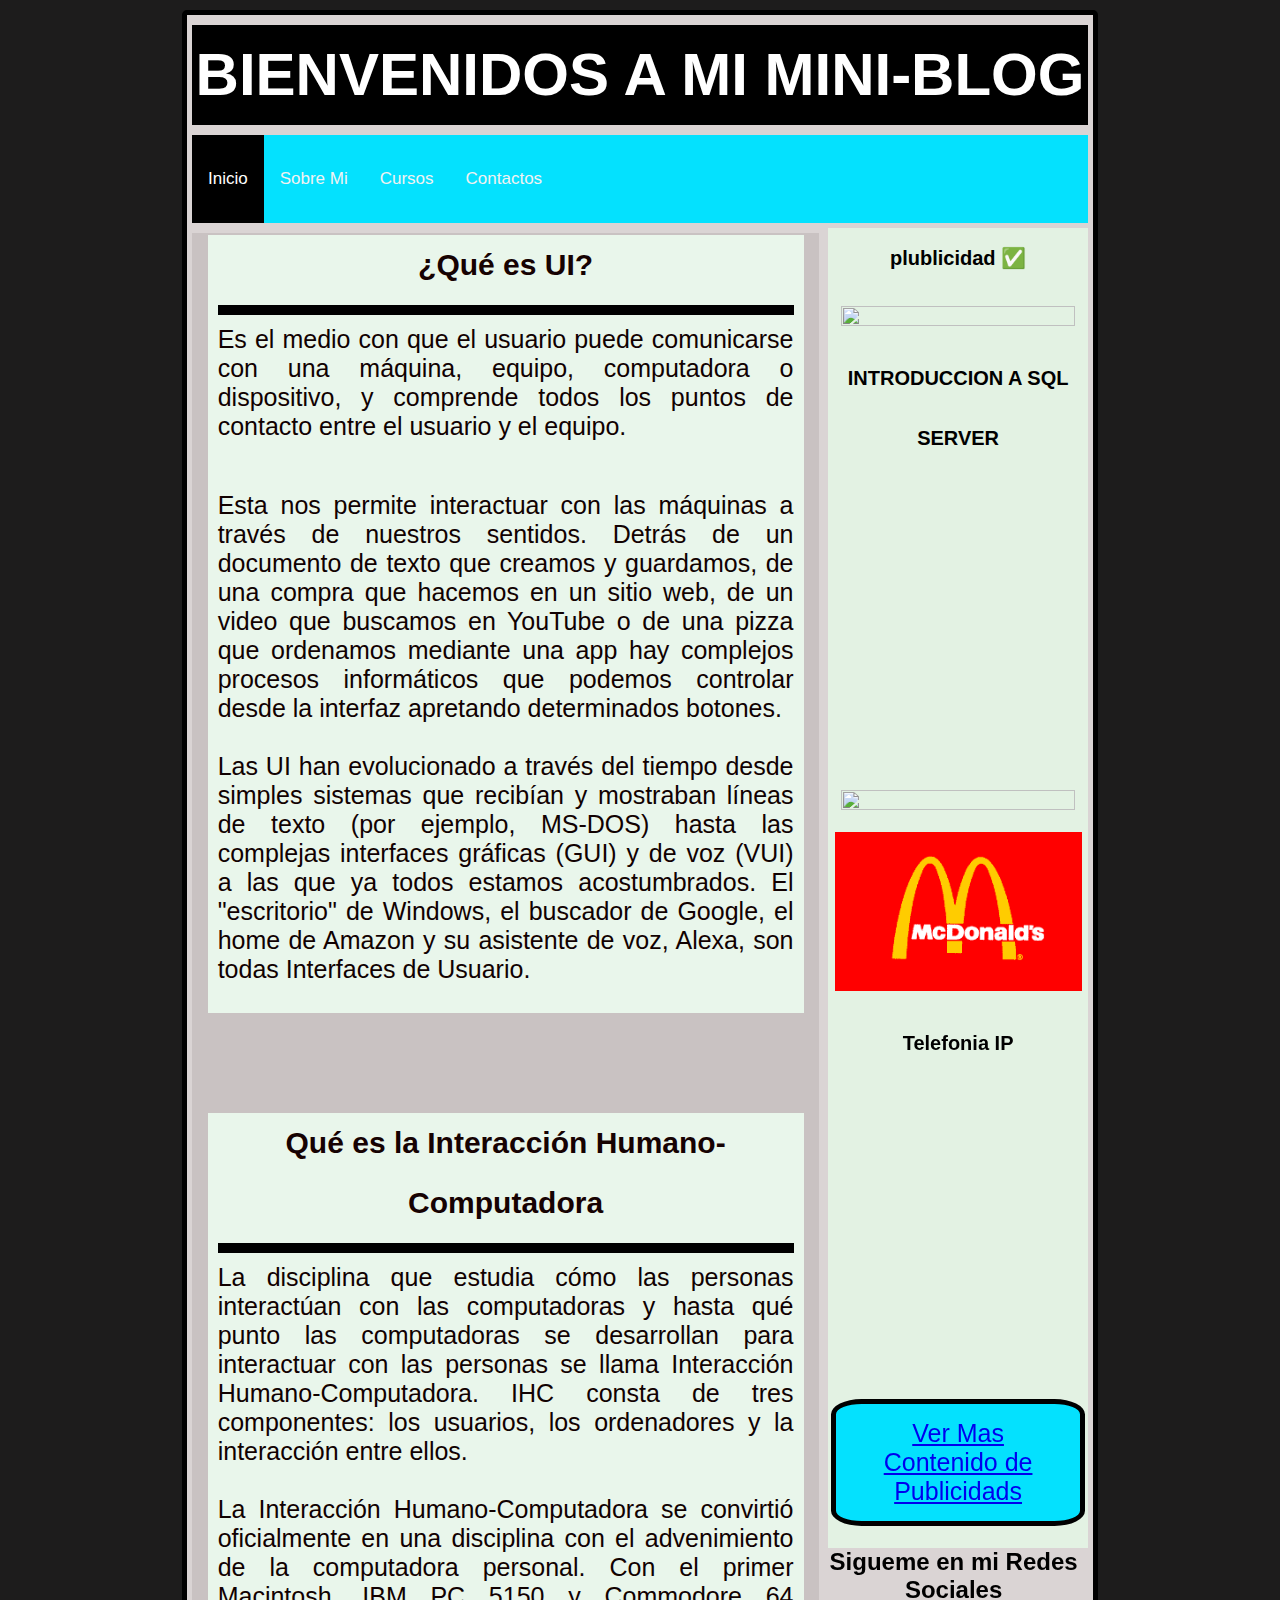
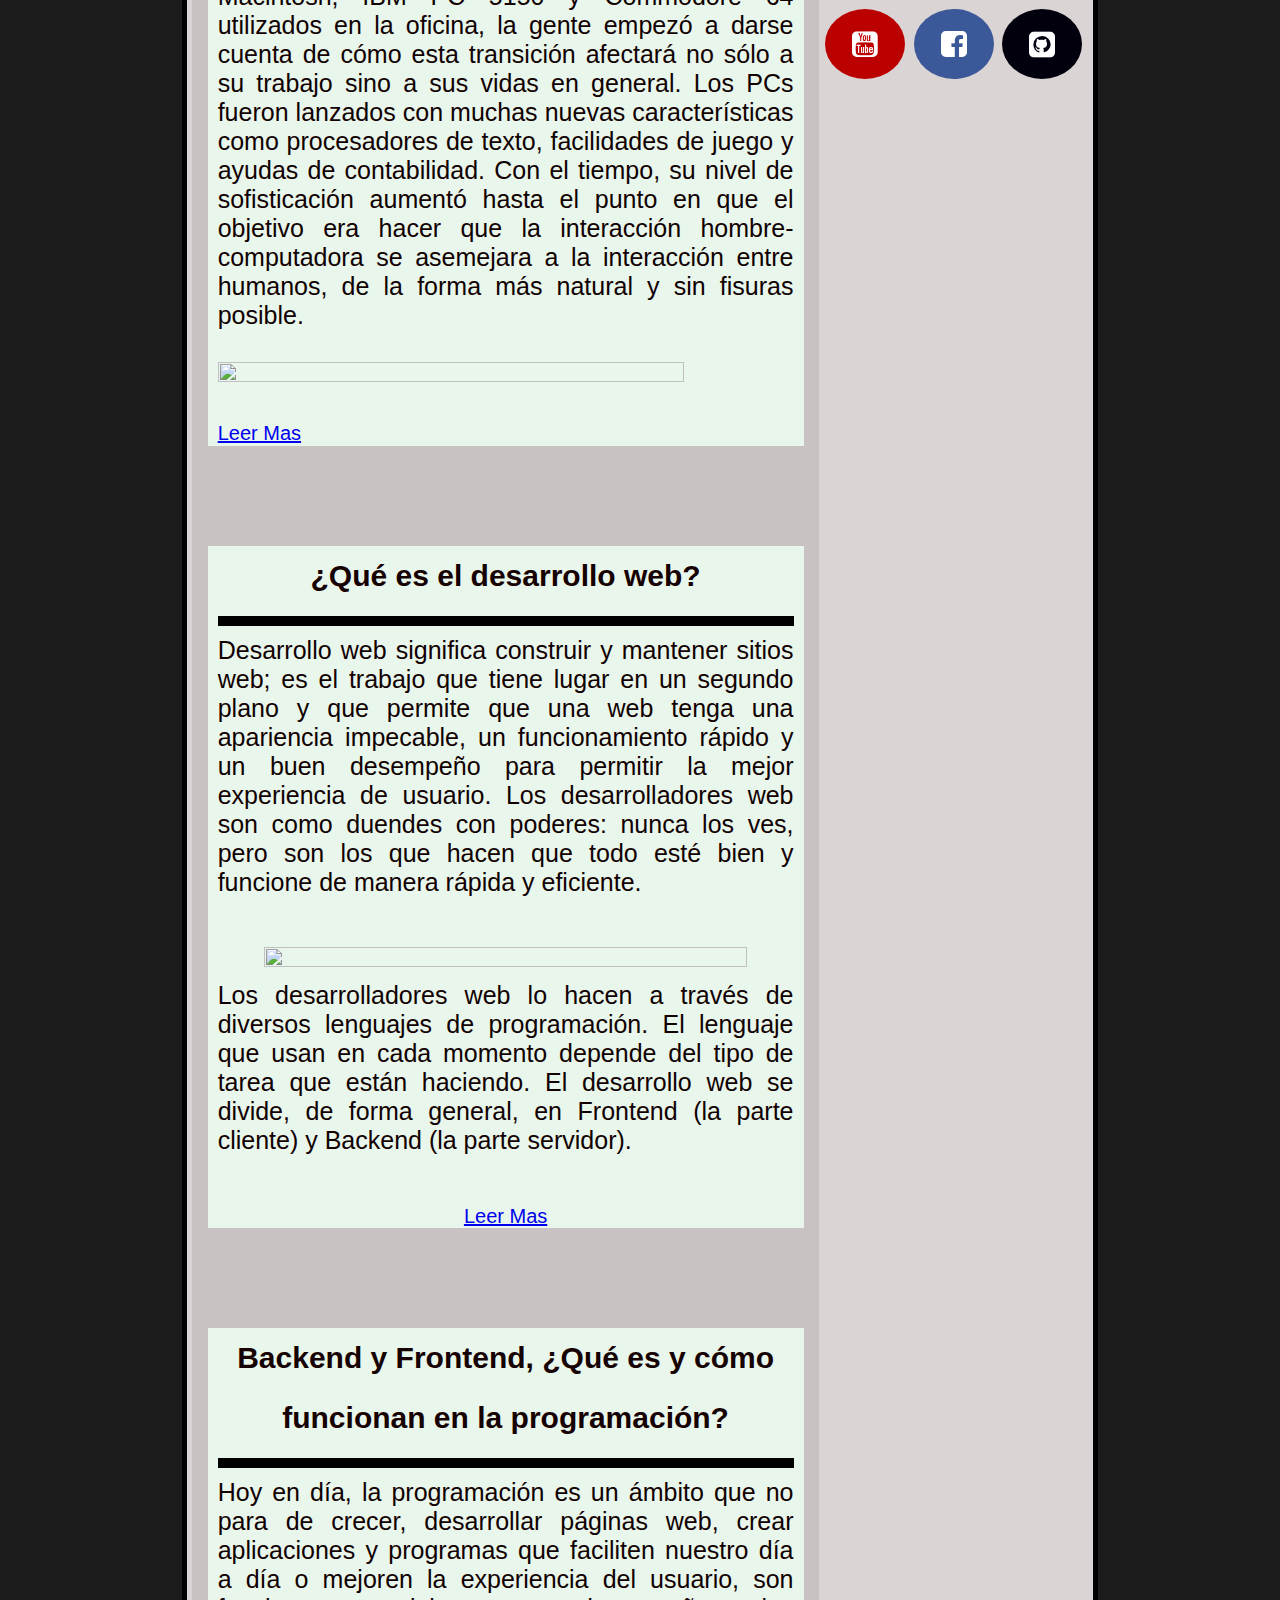
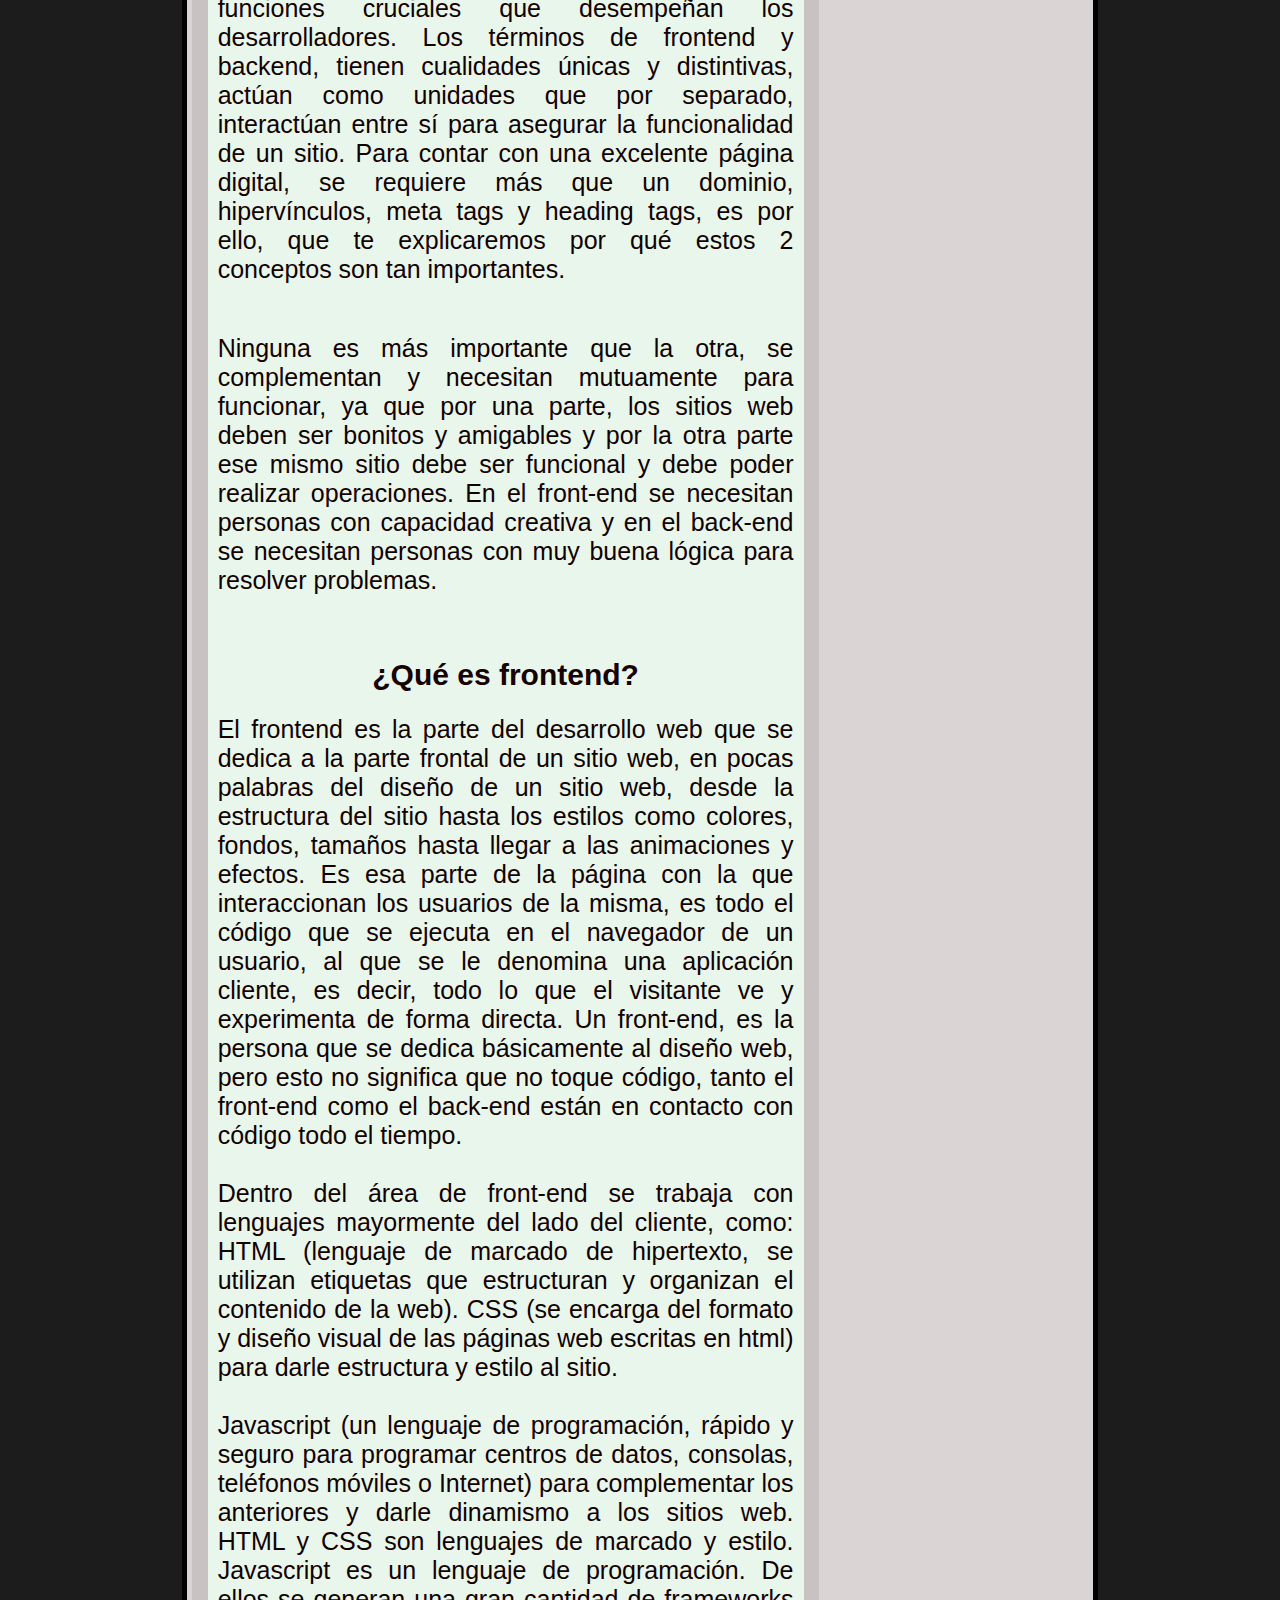
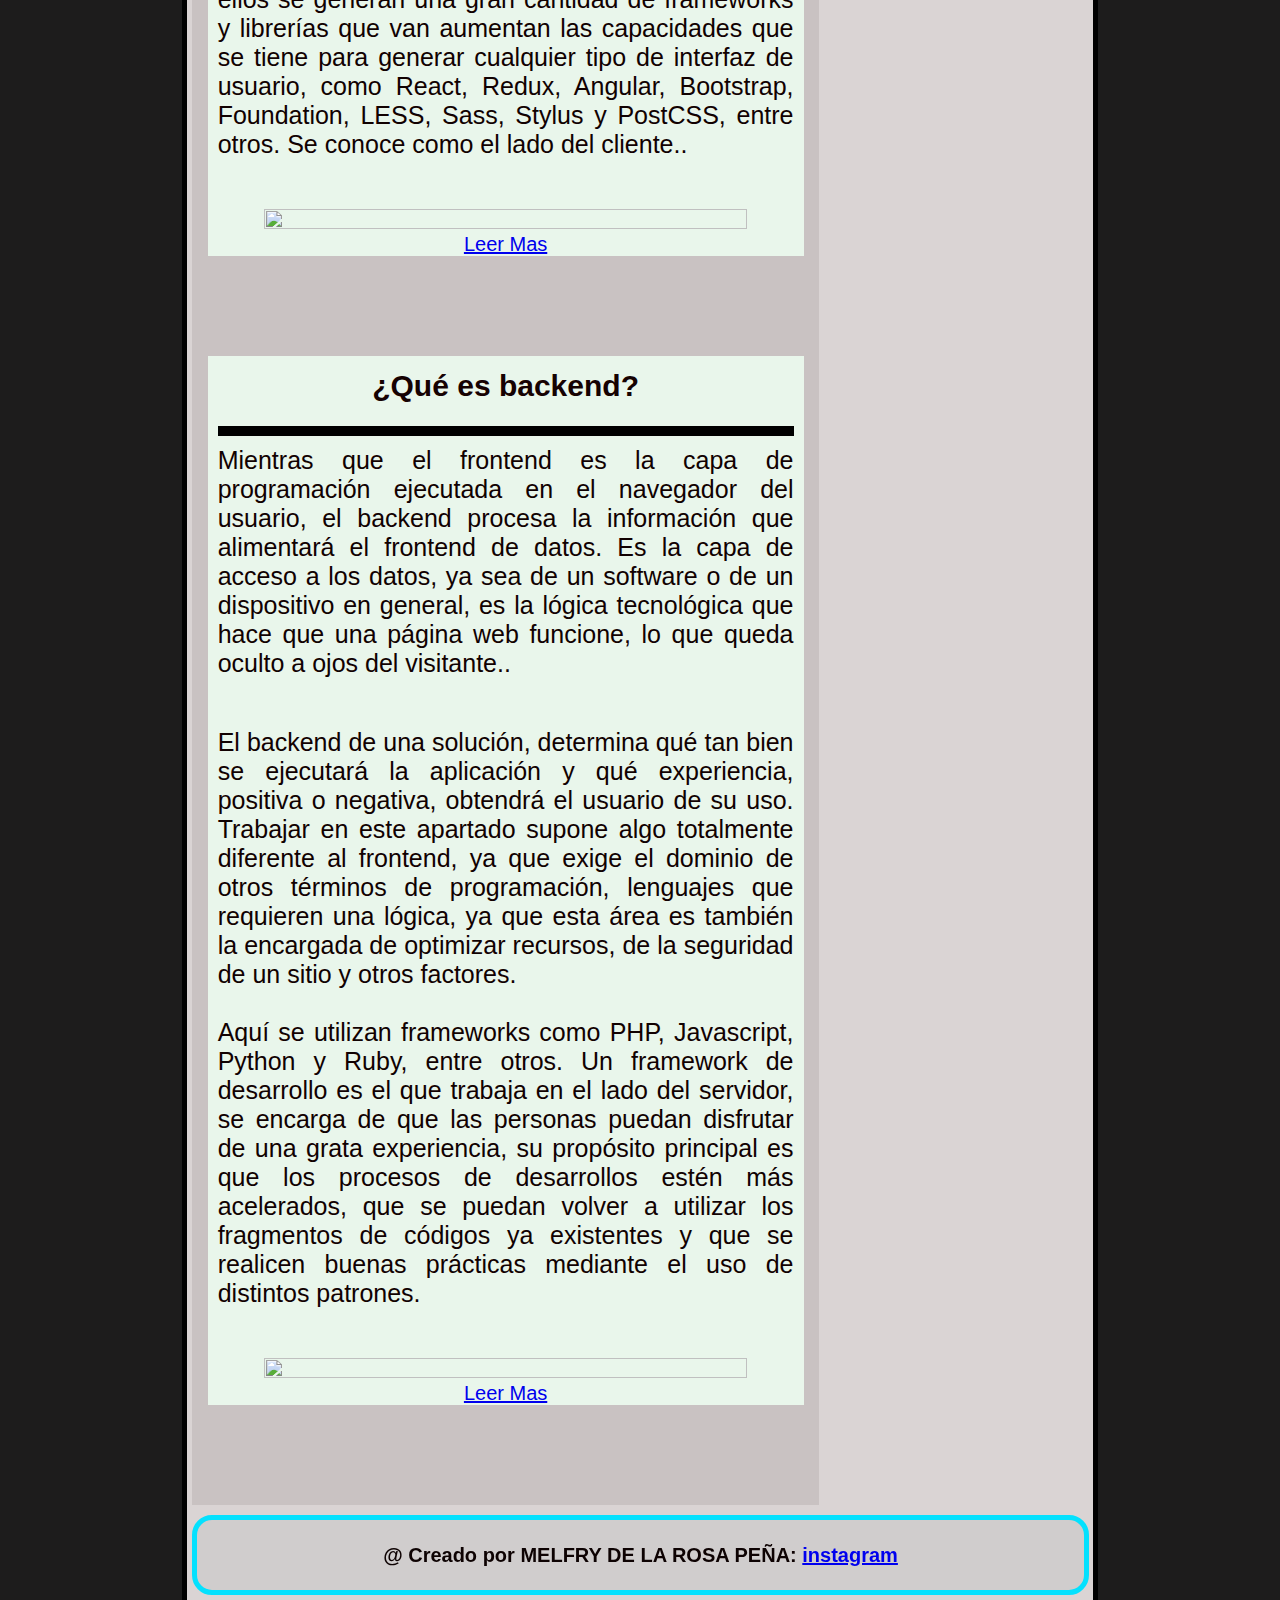
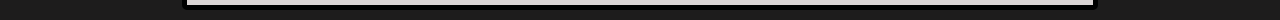
==== index.html @ 386fe221 "first commit" ====
<!DOCTYPE html>
<html lang="en">
  <head>
     <!--SECCION DE META DATA-->
    <meta charset="UTF-8" />
    <link rel="shortcut icon" href="imagen/WEB.png" type="image/x-icon">
    <meta http-equiv="X-UA-Compatible" content="IE=edge" />
    <meta name="viewport" content="width=device-width, initial-scale=1.0" />
    <title>HTML, CSS, JavaScript</title>
    <meta name="description" content="Pagina de Ejemplo para Proyecto Web Basico con HTML5, CSS,  Git y Git-Hub de IHC">
    <meta name="keywords" content="HTML, CSS, JavaScript">
    <meta name="author" content="ING. JUANCITO PEÑA">
    <meta name="copyright" content="https://advisertecnology.com/" />
    <link rel="stylesheet" href="css/style.css" />
    <link rel="stylesheet" href="https://cdnjs.cloudflare.com/ajax/libs/font-awesome/4.7.0/css/font-awesome.min.css"> 
    <script src='https://kit.fontawesome.com/a076d05399.js' crossorigin='anonymous'></script>

  </head>
  <body>
    <div class="container">
       <!--ENCABEZADO-->
        <header>
          <h1>BIENVENIDOS A MI MINI-BLOG</h1>
        </header> 
      <!--NAVEGACION-->
      <nav>
 
        <div class="topnav" id="myTopnav">
          <a href="index.html" class="active">Inicio</a>
          <a href="sobremi.html">Sobre Mi</a>
          <a href="curso.html">Cursos</a>
          <a href="contactos.html">Contactos</a>
          <a href="javascript:void(0);" class="icon" onclick="myFunction()">
            <i class="fa fa-bars"></i>
          </a>
        </div>
      </nav>
    <!--CONTENIDO-->
    <section id="contenido">

      <!--ARTICULOS-->
      <article>
        <h2>¿Qué es UI?</h2>
        <hr>
        <p class="Articulo1">
          Es el medio con que el usuario puede comunicarse con una máquina, equipo, computadora o dispositivo, y comprende todos los puntos de contacto entre el usuario y el equipo.
        <p class="Articulo1">
           Esta nos permite  interactuar con las máquinas a través de nuestros sentidos. Detrás de un documento de texto que creamos y 
           guardamos, de una compra que hacemos en un sitio web, de un video que buscamos en YouTube o de una pizza que ordenamos mediante
           una app hay complejos procesos informáticos que podemos controlar desde la interfaz apretando determinados botones.
           <br> <br>

           Las UI han evolucionado a través del tiempo desde simples sistemas que recibían y mostraban líneas de texto (por ejemplo, MS-DOS) hasta las
            complejas interfaces gráficas (GUI) y de voz (VUI) a las que ya todos estamos acostumbrados. El "escritorio" de Windows, el buscador de Google, el home de Amazon
             y su asistente de voz, Alexa, son todas Interfaces de Usuario.
             <br>

             <img src=https://www.tekkiwebsolutions.com/wp-content/uploads/project-prototyping.svg" alt="" >
         
        </p>
       
      </article> 


      <article>
        <h2> Qué es la Interacción Humano-Computadora</h2>
        <hr>
        <p class="Articulo1"">
          La disciplina que estudia cómo las personas interactúan con las computadoras y hasta qué punto las computadoras se desarrollan para interactuar con las personas se llama Interacción Humano-Computadora. IHC consta de tres componentes: los usuarios, los ordenadores y la interacción entre ellos.
           <br> <br>

          La Interacción Humano-Computadora se convirtió oficialmente en una disciplina con el advenimiento de la computadora personal. Con el primer Macintosh, IBM PC 5150 y Commodore 64 utilizados en la oficina, la gente empezó a darse cuenta de cómo esta transición afectará no sólo a su trabajo sino a sus vidas en general. Los PCs fueron lanzados con muchas nuevas características como procesadores de texto, facilidades de juego y ayudas de contabilidad. Con el tiempo, su nivel de sofisticación aumentó hasta el punto en que el objetivo era hacer que la interacción hombre-computadora se asemejara a la interacción entre humanos, de la forma más natural y sin fisuras posible.
            <br> <br>
            <img class="web" src="http://sco2.org/wp-content/uploads/hci-1024x341.png" alt="">
            <br><br>
          
            <a class="leermas" href="https://blog.opinno.io/es/blog/que-es-la-interaccion-humano-computadora#:~:text=La%20disciplina%20que%20estudia%20c%C3%B3mo,y%20la%20interacci%C3%B3n%20entre%20ellos." target="_blank" >Leer Mas</a>
      

        </p>

      

      </article>
    
    <article>
      <h2>¿Qué es el desarrollo web?</h2>
      <hr>
      <p class="Articulo1">
        Desarrollo web significa construir y mantener sitios web; es el trabajo que tiene lugar en un segundo plano y que
        permite que una web tenga una apariencia impecable, un funcionamiento rápido y un buen desempeño para permitir la
        mejor experiencia de usuario. Los desarrolladores web son como duendes con poderes: nunca los ves, pero son los que
        hacen que todo esté bien y funcione de manera rápida y eficiente. </p>
        <img class="web" src="https://www.comunicare.es/wp-content/uploads/2021/02/desarrollo-web.jpg" alt="">
      
        <p class="Articulo1">
      
        Los desarrolladores web lo hacen a través de diversos lenguajes de programación. El lenguaje que usan en cada momento
        depende del tipo de tarea que están haciendo. El desarrollo web se divide, de forma general, en Frontend (la parte
        cliente) y Backend (la parte servidor). </p>
      
        <p>
          <a class="leermas" href="https://es.wikipedia.org/wiki/Desarrollo_web" target="_blank" >Leer Mas</a>
        </p>
     
      </article> 

  <article>
    <h2>Backend y Frontend, ¿Qué es y cómo funcionan en la programación?</h2>
    <hr>
    <p class="Articulo1">
      Hoy en día, la programación es un ámbito que no para de crecer, desarrollar páginas web, crear aplicaciones y programas
      que faciliten nuestro día a día o mejoren la experiencia del usuario, son funciones cruciales que desempeñan los
      desarrolladores.
      
      Los términos de frontend y backend, tienen cualidades únicas y distintivas, actúan como unidades que por separado,
      interactúan entre sí para asegurar la funcionalidad de un sitio.
      
      Para contar con una excelente página digital, se requiere más que un dominio, hipervínculos, meta tags y heading tags,
      es por ello, que te explicaremos por qué estos 2 conceptos son tan importantes.
    </p>
    <p class="Articulo1">
      Ninguna es más importante que la otra, se complementan y necesitan mutuamente para funcionar, ya que por una parte, los
      sitios web deben ser bonitos y amigables y por la otra parte ese mismo sitio debe ser funcional y debe poder realizar
      operaciones.
      
      En el front-end se necesitan personas con capacidad creativa y en el back-end se necesitan personas con muy buena lógica
      para resolver problemas.</p>

      <h2>¿Qué es frontend?</h2>
    
      <p class="Articulo1">
        El frontend es la parte del desarrollo web que se dedica a la parte frontal de un sitio web, en pocas palabras del
        diseño de un sitio web, desde la estructura del sitio hasta los estilos como colores, fondos, tamaños hasta llegar a las
        animaciones y efectos.
        
        Es esa parte de la página con la que interaccionan los usuarios de la misma, es todo el código que se ejecuta en el
        navegador de un usuario, al que se le denomina una aplicación cliente, es decir, todo lo que el visitante ve y
        experimenta de forma directa.
        
        Un front-end, es la persona que se dedica básicamente al diseño web, pero esto no significa que no toque código, tanto
        el front-end como el back-end están en contacto con código todo el tiempo.
        <br>   <br>
        Dentro del área de front-end se trabaja con lenguajes mayormente del lado del cliente, como:
        
        HTML (lenguaje de marcado de hipertexto, se utilizan etiquetas que estructuran y organizan el contenido de la web).
        
        CSS (se encarga del formato y diseño visual de las páginas web escritas en html) para darle estructura y estilo al
        sitio.
        <br>   <br>
        Javascript (un lenguaje de programación, rápido y seguro para programar centros de datos, consolas, teléfonos móviles o
        Internet) para complementar los anteriores y darle dinamismo a los sitios web.
        
        HTML y CSS son lenguajes de marcado y estilo. Javascript es un lenguaje de programación.
        
        De ellos se generan una gran cantidad de frameworks y librerías que van aumentan las capacidades que se tiene para
        generar cualquier tipo de interfaz de usuario, como React, Redux, Angular, Bootstrap, Foundation, LESS, Sass, Stylus y
        PostCSS, entre otros.
        
        Se conoce como el lado del cliente..
      </p>
      <img class="web" src="https://anincubator.com/wp-content/uploads/2020/10/Diferencias-entre-Frontend-y-Backend-en-el-desarrollo-web.jpg" alt="">
  
      <p>
        <a class="leermas" href="https://www.arimetrics.com/glosario-digital/frontend" target="_blank" >Leer Mas</a>
      </p>
   
    </article> 

  <article>
    <h2>¿Qué es backend?</h2>
    <hr>
    <p class="Articulo1">
      Mientras que el frontend es la capa de programación ejecutada en el navegador del usuario, el backend procesa la
      información que alimentará el frontend de datos.
      
      Es la capa de acceso a los datos, ya sea de un software o de un dispositivo en general, es la lógica tecnológica que
      hace que una página web funcione, lo que queda oculto a ojos del visitante.. </p>

    
      <p class="Articulo1">
    
        El backend de una solución, determina qué tan bien se ejecutará la aplicación y qué experiencia, positiva o negativa,
        obtendrá el usuario de su uso.
        
        Trabajar en este apartado supone algo totalmente diferente al frontend, ya que exige el dominio de otros términos de
        programación, lenguajes que requieren una lógica, ya que esta área es también la encargada de optimizar recursos, de la
        seguridad de un sitio y otros factores. 
      <br>
      <br>
      Aquí se utilizan frameworks como PHP, Javascript, Python y Ruby, entre otros.

      Un framework de desarrollo es el que trabaja en el lado del servidor, se encarga de que las personas puedan disfrutar de
      una grata experiencia, su propósito principal es que los procesos de desarrollos estén más acelerados, que se puedan
      volver a utilizar los fragmentos de códigos ya existentes y que se realicen buenas prácticas mediante el uso de
      distintos patrones.     
    </p>
    <img class="web" src="https://geekflare.com/wp-content/uploads/2021/09/Backend-solution.png" alt="">
      <p>
        <a class="leermas" href="https://es.wikipedia.org/wiki/Desarrollo_web" target="_blank" >Leer Mas</a>
      </p>
   
    </article> 

  

</section>
        <!--PUBLICIDAD-->
        <aside>
          <h2> plublicidad ✅ </h2>
          <br>
          <img src="https://c.tenor.com/m-7uhV4UdasAAAAC/kfckec-person.giff" alt="">
          <br> <br>
             
          <h2>INTRODUCCION A SQL SERVER</h2>
          <iframe width="310" height="300" src="https://www.youtube.com/embed/DhxNFmjGD9U" title="YouTube video player" frameborder="0" allow="accelerometer; autoplay; clipboard-write; encrypted-media; gyroscope; picture-in-picture" allowfullscreen></iframe>
          <br><br>


          <img src="https://mir-s3-cdn-cf.behance.net/project_modules/max_1200/99631e38371469.575f8129ae6e8.gif" alt=""  >
          
          <br> <br>
          <img src="[data-uri]" alt="">
          <br><br>

          <h2>Telefonia IP</h2>
          <iframe width="310" height="300" src="https://www.youtube.com/embed/wjCHskMzhOk" title="YouTube video player" frameborder="0" 
          allow="accelerometer; autoplay; clipboard-write; encrypted-media; gyroscope; picture-in-picture" allowfullscreen></iframe>
            <br> <br>
            
          <button class="button">
           
            <a href="https://www.20minutos.es/noticia/1147272/0/" target="_blank" > Ver Mas Contenido de Publicidads</a>
          </button>
          <br> <br>
        </aside>

        
        
        <div class="redes">
          <h2>Sigueme en mi Redes Sociales</h2>

          <!-- Agregamos font awesome icons -->
           
          <a href="https://www.youtube.com/channel/UCQSWvReu4M7mRJ784RMagkg" class="fa fa-youtube-square" style="font-size:30px"></a>
          <a href="https://m.facebook.com/profile.php?id=100008194110930" class="fa fa-facebook-square" style="font-size:30px"></a>
          <a href="https://github.com/MELFRY-16" class="fa fa-github-square" style="font-size:30px"></a>
           
          
        </div>
        <div class="clearfix" ></div>

          <!--FOOTER O PIE DE PAGINA-->
          <footer>
            <p class="footer"> @ Creado por MELFRY DE LA ROSA PEÑA: <a href="https://www.instagram.com/melfryalberto/ " target="_blank" >instagram</a></p>
          </footer>
        </div>

     <!--FUNCION JAVASCRIPT PARA EL MENU-->

        <script>
          function myFunction() {
            var x = document.getElementById("myTopnav");
            if (x.className === "topnav") {
              x.className += " responsive";
            } else {
              x.className = "topnav";
            }
          }
          </script>

  </body>
</html>
---- css/style.css ----
/* Reglas de CSS para Maquetar una Pagina Basica con Estructura HTML5 y CSS*/
/*Creado por Ing. Juancito Peña*/

/* 1ERA Regla Marenes 0 a todo el Body y su contenido, iniciamos en cero todo*/

* {
  margin: 0;
  padding: 0;
}



body {
  text-align: center;
  font-family: Arial, Helvetica, sans-serif;
  background-color: rgb(29, 28, 28);
  background:rgb(29, 28, 28) url(https://encrypted-tbn0.gstatic.com/images?q=tbn:ANd9GcSUqHdwZfD-xrBjSQ4jyPd_QFrVi2ThnCA6UA&usqp=CAU)
 

}



.container {
  text-align: center; 
  font-size: medium;
  width: 70%;
  height: 100%;
  color: black;
  margin: 0px auto;
  border-radius: 5px;
  border: 5px solid black;
  padding-left: 5px;
  padding-right: 5px;
  background-color: rgb(218, 212, 212);
  margin-top: 10px;
  margin-bottom: 10px;
  
  
}




.Articulo1 {
  font-size: 25px;
  font-family: Arial, Helvetica, sans-serif;
  margin: 10px;
  text-align: justify;
  margin-bottom: 50px;

}
hr{
  border: 5px solid black;
  margin: 10px;
}

.web{
  margin:0 auto;
  width: 90%;
  height: 100%;
}

.leermas{
font-size: 20px;
text-align: left;
margin-top: 10px;
margin-bottom: 20px;
}

header {
  color: white;
  font-size: 30px;
  text-align: center;
  background-color: black;
  width: 100%;
  height: 100%;
  text-align: center;
  line-height: 100px;
  margin-top: 10px;
  margin-bottom: 10px;
}


nav {
  font-size: 30px;
  text-align: center;
  line-height: 60px;
  background-color: rgb(236, 229, 30);
  color: rgb(9, 1, 1);
}
/*MENU RESPONSIVE*/
.topnav {
  overflow: hidden;
  background-color: rgb(4, 225, 254);
}

.topnav a {

  float: left;
  display: block;
  color: #f2f2f2;
  text-align: center;
  padding: 14px 16px;
  text-decoration: none;
  font-size: 17px;
}

.topnav a:hover {
  background-color: #ddd;
  color: black;
}

.topnav a.active {
  background-color: black;
  color: white;
}

.topnav .icon {
  display: none;
}

/* FIN MENU RESPONSIVE*/

#contenido {
  width: 70%;
  height: 100%;
  background-color:  rgb(201, 194, 194);
  float: left;
  margin-right: 10px;
  margin-top: 10px;
  display: block;
  margin-left: auto;
  margin-right: auto;
  text-align: center;

}

#contenido h2 {
  font-size: 30px;
  text-align: center;
  line-height: 60px;
  color: rgb(22, 2, 2);
}
h3 {
  font-size: 20px;
  text-align: center;
  line-height: 60px;
  color: rgb(22, 2, 2);
  background-color: rgb(4, 225, 254);
}
.sklill
{
  padding-top: 1px;
  font-size: 20px;
  text-align: center;
  line-height: 60px;
  color: rgb(22, 2, 2);
  background-color: rgb(4, 225, 254);
  border-radius: 20px;
  -webkit-border-radius: 20px;
  -moz-border-radius: 20px;
  -ms-border-radius: 20px;
  -o-border-radius: 20px;
}
.mensaje
{

  font-size: 20px;
  font-weight: bold;
  text-align: center;
  line-height: 50px; 
  color: rgb(22, 2, 2);
  background-color: rgb(75, 224, 237);
  border-radius: 20px;
  border: 7px solid black;
  -webkit-border-radius: 20px;
  -moz-border-radius: 20px;
  -ms-border-radius: 20px;
  -o-border-radius: 20px;
}
.foto{
  width: 30%;
  height: 30%;
  margin: 0 auto;
  display: block;
  margin-left: auto;
  margin-right: auto;
  text-align: center;
  border-radius: 50%;
  -webkit-border-radius: 50%;
  -moz-border-radius: 50%;
  -ms-border-radius: 50%;
  -o-border-radius: 50%;
  border:5px solid #efe30a;
}

article {
  width: 95%;
  color: rgb(17, 1, 1);
  margin-top: 2px;
  margin-bottom: 100px;
  display: block;
  margin-left: auto;
  margin-right: auto;
  text-align: center;
  background-color: rgb(233, 246, 235);
}

/* FORMATO REDES SOCIASLES ICONOS*/
.fa {
  padding: 20px;
  font-size: 40px;
  width: 40px;
  height: auto;
  text-align: center;
  text-decoration: none;
  margin: 5px 2px;
  border-radius: 50%;
}

.fa:hover {
    opacity: 0.7;
    background-color: #0f52e3;
    color: black;
}

.fa-facebook-square {
  background: #3B5998;
  color: white;
}



.fa-github-square {
  background: #03000e;
  color: white;
}

.fa-linkedin-square {
  background: rgb(27, 91, 181);
  color: rgb(234, 238, 245);
}

.fa-youtube-square {
  background: #bb0000;
  color: white;
}

.fa-instagram {
  background: #125688;
  color: white;
}
/* FIN DE LOS ICONOS REDES SOCIALES*/

/*FORMATO PARA EL FORMULARIO DE CONTACTOS*/

.formulario {
  width: 85%;
  border-radius: 5px;
  border: 1px solid black;
  background-color: #f2f2f2;
  padding: 20px;
  margin-left: auto;
  margin-right: auto;
  text-align: left;
  font-weight: bold;
}


input[type=text], select, textarea {
  width: 100%;
  padding: 12px;
  border: 1px solid #ccc;
  border-radius: 4px;
  box-sizing: border-box;
  margin-top: 6px;
  margin-bottom: 16px;
  resize: vertical;
}

input[type=submit] {
  background-color: rgb(4, 225, 254);
  color: white;
  padding: 12px 20px;
  border: none;
  border-radius: 4px;
  cursor: pointer;
}

input[type=submit]:hover {
  background-color: rgb(201, 194, 194);
  color: black;
  font-size: 18px;
}

/*-FIN DEL FORMULARIO DE CONTACTOS--*/

aside {
  width: 29%;
  height: 70%;
  background-color: rgb(227, 242, 227);
  float: right;
  margin-top: 5px;

}
aside img{
  width: 95%;
  height: 70%;
}

/* 9NA Regla */

aside h2 {
  font-size: 20px;
  text-align: center;
  line-height: 60px;
  color: black;
  align-items: center;

}



.video{
  width: 100%;
  height: 300px;
  margin: 0 auto;
  display: block;
  margin-left: auto;
  margin-right: auto;
  text-align: center;
}


.button{
 background-color: rgb(4, 225, 254);
 border: none;
 color: rgb(208, 205, 205);
 padding: 15px 30px;
 text-align: center;
 text-decoration: none;
 display: inline-block;
 font-size: 25px;
 margin: 4px 3px;
 cursor: pointer;
 border-radius:50% ;
 -webkit-border-radius:12% ;
 -moz-border-radius:13% ;
 -ms-border-radius:15% ;
 -o-border-radius:10% ;
 border:5px solid black;
}

/* FORMATO DE LA TABLA */

#customers {
  font-family: Arial, Helvetica, sans-serif;
  border-collapse: collapse;
  width: 100%;
  text-align: justify;
}
.panel ul {
  font-size: 14px;
  padding-top: 12px;
  list-style: none;
}
#customers td, #customers th {
  border: 1px solid #ddd;
  padding: 8px;
  text-align: justify;
  list-style: none;
  border: 2px solid black;
}

#customers tr:nth-child(even){background-color: #f2f2f2;}

#customers tr:hover {background-color: rgb(208, 205, 205);}

#customers th {
  padding-top: 12px;
  padding-bottom: 12px;
  background-color: rgb(4, 225, 254);
  color: white;
  text-align: center;
  font-size: 20px;
  list-style: none;
  border: 5px solid black;
  border-radius: 5px;
  -webkit-border-radius: 5px;
  -moz-border-radius: 5px;
  -ms-border-radius: 5px;
  -o-border-radius: 5px;
}


/* FIN FORMATO DE LA TABLA */

.clearfix {
  clear: both;
}


/* FORMATO PARA EL FOOTER*/

footer .footer {
  background-color: rgb(208, 205, 205);
  width: 99%;
  height: 70px;
  line-height: 70px;
  text-align: center;
  color: rgb(13, 2, 2);
  border: 5px solid rgb(4, 225, 254);
  font-size: 20px;
  text-align: center;
  font-weight: bold;
  margin:0 auto;
  margin-top: 10px;
  margin-bottom: 10px;
  border-radius:20px;

}



/* 10MA Regla para el estilo del movil de 300 a 768  */

@media (max-width: 768px) and (min-width: 300px) {

  /* 1ERA Regla Marenes 0 a todo el Body y su contenido, iniciamos en cero todo*/

  * {
    margin: 0;
    padding: 0;
  }

  /* 2DA Regla para el Body */

  body {
    text-align: center;
    font-family: Arial, Helvetica, sans-serif;
    background-color: rgb(254, 17, 17);
  }

  /* 3ERA Regla para el Contenedor de mi Pagina Web */

  .container {
    width: 95%;
    height: 100%;
    color: black;
    margin: 0px auto;
    border-radius: 5px;
    border: 5px solid #efe30a;
    padding-left: 5px;
    padding-right: 5px;
    background-color: #ffffff;
    margin-top: 1px;
    margin-bottom: 1px;
  }

  header {
    color: black;
    font-size: 16px;
    text-align: center;
    background-color: rgb(220, 206, 10);
    width: 100%;
    height: auto;
    text-align: center;
    line-height: 60px;
    margin-top: 10px;
    margin-bottom: 10px;
  }
  
  /*5TA REGLA */

  nav {
    font-size: 30px;
    text-align: center;
    line-height: 60px;
    background-color: rgb(236, 229, 30);
    color: rgb(9, 1, 1);
  }
  @media screen and (max-width: 600px) {
    .topnav a:not(:first-child) {display: none;}
    .topnav a.icon {
      float: right;
      display: block;
    }
  }
  
  @media screen and (max-width: 600px) {
    .topnav.responsive {position: relative;}
    .topnav.responsive .icon {
      position: absolute;
      right: 0;
      top: 0;
    }
    .topnav.responsive a {
      float: none;
      display: block;
      text-align: left;
    }
  }
  /* 6TA Regla */

  #contenido {
    width: 100%;
    height: 100%;
    background-color: rgb(244, 249, 245);
    float: left;
    margin-right: 10px;
    margin-top: 10px;
    display: block;
    margin-left: auto;
    margin-right: auto;
    text-align: center;

  }

  .sklill {
    padding-top: 1px;
    font-size: 16px;
    text-align: center;
    line-height: 30px;
    color: rgb(22, 2, 2);
    background-color: rgb(85, 255, 0);
    border-radius: 20px;
    -webkit-border-radius: 20px;
    -moz-border-radius: 20px;
    -ms-border-radius: 20px;
    -o-border-radius: 20px;
  }
  .Articulo1  {
    padding-top: 1px;
    font-size: 20px;
    text-align: justify;
    line-height: 30px;
    color: rgb(22, 2, 2);
    border-radius: 20px;
    -webkit-border-radius: 20px;
    -moz-border-radius: 20px;
    -ms-border-radius: 20px;
    -o-border-radius: 20px;
  }
  aside {
    width: 100%;
    height: 100%;
    background-color: rgb(245, 246, 245);
    float: right;
    margin-top: 10px;

  }
  .foto{
    width: 80%;
    height: 30%;
    margin: 0 auto;
    display: block;
    margin-left: auto;
    margin-right: auto;
    text-align: center;
    border-radius: 50%;
    -webkit-border-radius: 50%;
    -moz-border-radius: 50%;
    -ms-border-radius: 50%;
    -o-border-radius: 50%;
    border:5px solid #efe30a;
  }
  .foto:hover{
    border:5px solid #06eeea;
    background-color: #38e01e;
    opacity: 0.9;
  }
/* FORMATO REDES SOCIASLES ICONOS*/
.redes{
  width: 100%;
  height: 100%;
  margin: 0 auto;
  display: block;
  margin-left: auto;
  margin-right: auto;
  text-align: center;
  font-size: 10px;
  line-height: 10px;
  background-color: #ffffff;
}

.fa {
  padding: 10px;
  font-size: 30px;
  width: 30px;
  height: auto;
  text-align: center;
  text-decoration: none;
  margin: 5px 2px;
  border-radius: 50%;
}

.fa:hover {
    opacity: 0.7;
    background-color: #0f52e3;
    color: black;
}

.fa-facebook-square {
  background: #3B5998;
  color: white;
}

.fa-twitter-square {
  background: #55ACEE;
  color: white;
}

.fa-github-square {
  background: #03000e;
  color: white;
}


.fa-youtube-square {
  background: #bb0000;
  color: white;
}

/* FIN DE LOS ICONOS REDES SOCIALES*/

/*FORMATO PARA EL FORMULARIO DE CONTACTOS*/

.formulario {
  width: 85%;
  border-radius: 5px;
  border: 1px solid rgb(173, 222, 10);
  background-color: #f2f2f2;
  padding: 20px;
  margin-left: auto;
  margin-right: auto;
  text-align: left;
  font-weight: bold;
}


input[type=text], select, textarea {
  width: 100%;
  padding: 12px;
  border: 1px solid #ccc;
  border-radius: 4px;
  box-sizing: border-box;
  margin-top: 6px;
  margin-bottom: 16px;
  resize: vertical;
}

input[type=submit] {
  background-color: #04AA6D;
  color: white;
  padding: 12px 20px;
  border: none;
  border-radius: 4px;
  cursor: pointer;
}

input[type=submit]:hover {
  background-color: #ccdd0e;
  color: black;
  font-size: 18px;
}

/*-FIN DEL FORMULARIO DE CONTACTOS--*/


aside img{
  width: 90%;
  height: 100%;
  align-items: center;
  border-radius: 10%;
  -webkit-border-radius: 10%;
  -moz-border-radius: 10%;
  -ms-border-radius: 10%;
  -o-border-radius: 10%;
}

/* 9NA Regla */

aside h2 {
  font-size: 16px;
  text-align: center;
  line-height: 50px;
  color: black;
}

.video{
  width: 95%;
  height: 320px;
  margin: 0 auto;
  display: block;
  margin-left: auto;
  margin-right: auto;
  text-align: center;
  border-radius: 5%;
  -webkit-border-radius: 5%;
  -moz-border-radius: 5%;
  -ms-border-radius: 5%;
  -o-border-radius: 5%;
}

.button{
 background-color: #06eeea;
 border: none;
 color: black;
 padding: 15px 32px;
 text-align: center;
 text-decoration: none;
 display: inline-block;
 font-size: 25px;
 margin: 4px 2px;
 cursor: pointer;
 border-radius:50% ;
 -webkit-border-radius:50% ;
 -moz-border-radius:50% ;
 -ms-border-radius:50% ;
 -o-border-radius:50% ;
 border:5px solid #dbee06;
}

/* FORMATO DE LA TABLA */

#customers {
  font-family: Arial, Helvetica, sans-serif;
  border-collapse: collapse;
  width: 100%;
  text-align: center;
  font-size:18px;
}
.panel ul {
  font-size: 14px;
  padding-top: 5px;
  list-style: none;
}
#customers td, #customers th {
  border: 1px solid #ddd;
  padding: 5px;
  text-align: center;
  list-style: none;
  border: 2px solid black;
}

#customers tr:nth-child(even){background-color: #f2f2f2;}

#customers tr:hover {background-color: rgb(255, 246, 74);}

#customers th {
  padding-top: 5px;
  padding-bottom: 12px;
  background-color: #9eed55;
  color: rgb(20, 4, 189);
  text-align: center;
  font-size: 18px;
  list-style: none;
  border: 5px solid black;
  border-radius: 5px;
  -webkit-border-radius: 5px;
  -moz-border-radius: 5px;
  -ms-border-radius: 5px;
  -o-border-radius: 5px;
}


/* FIN FORMATO DE LA TABLA */

.clearfix {
  clear: both;
}


/* FORMATO PARA EL FOOTER*/

footer .footer {
  background-color: #eede2b;
  width: 100%;
  height: 70px;
  line-height: 70px;
  text-align: center;
  color: rgb(13, 2, 2);
  border: 5px solid rgb(9, 233, 253);
  font-size: 16px;
  text-align: center;
  font-weight: bold;
  margin:0 auto;
  margin-top: 10px;
  margin-bottom: 10px;
  border-radius:20px;

}
}
/* FIN DEL FOOTER*/
/* FIN DE LA ESTILO QUERY 300*/


/* 10MA Regla para el estilo del movil de 300 a 768  */

@media (max-width: 1024px) and (min-width: 769px) {

  /* 1ERA Regla Marenes 0 a todo el Body y su contenido, iniciamos en cero todo*/

  * {
    margin: 0;
    padding: 0;
  }

  /* 2DA Regla para el Body */

  body {
    text-align: center;
    font-family: Arial, Helvetica, sans-serif;
    background-color: rgb(254, 17, 17);
  }

  /* 3ERA Regla para el Contenedor de mi Pagina Web */

  .container {
    width: 95%;
    height: 100%;
    color: black;
    margin: 0px auto;
    border-radius: 5px;
    border: 5px solid #efe30a;
    padding-left: 5px;
    padding-right: 5px;
    background-color: #ffffff;
    margin-top: 1px;
    margin-bottom: 1px;
  }

  /*5TA REGLA */

  nav {
    font-size: 30px;
    text-align: center;
    line-height: 60px;
    background-color: rgb(236, 229, 30);
    color: rgb(9, 1, 1);
  }

  /* 6TA Regla */

  #contenido {
    width: 100%;
    height: 100%;
    background-color: rgb(65, 231, 87);
    float: left;
    margin-right: 10px;
    margin-top: 10px;
    display: block;
    margin-left: auto;
    margin-right: auto;
    text-align: center;

  }

  aside {
    width: 100%;
    height: 100%;
    background-color: green;
    float: right;
    margin-top: 10px;

  }

/* FORMATO REDES SOCIASLES ICONOS*/
.redes{
  width: 100%;
  height: 100%;
  margin: 0 auto;
  display: block;
  margin-left: auto;
  margin-right: auto;
  text-align: center;
  font-size: 10px;
  line-height: 10px;
  background-color: #df0b0b;
}
 
}
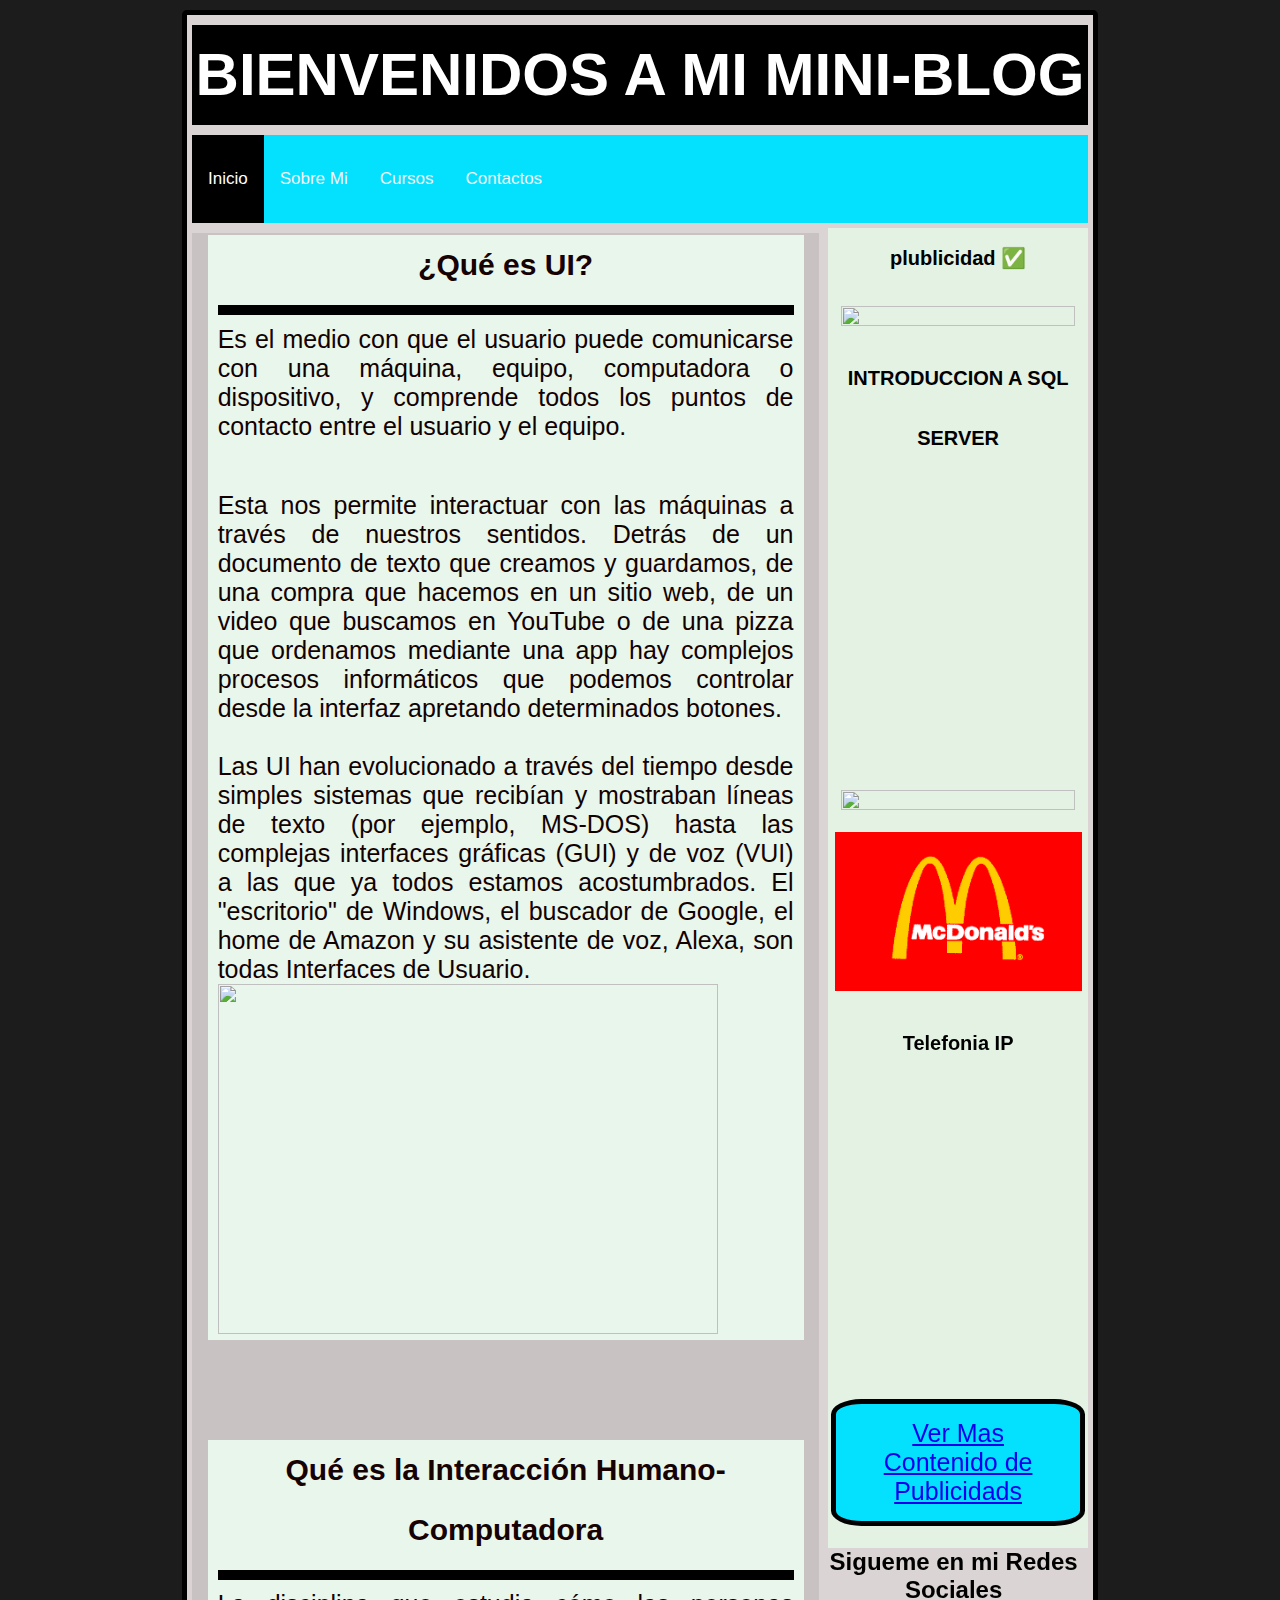
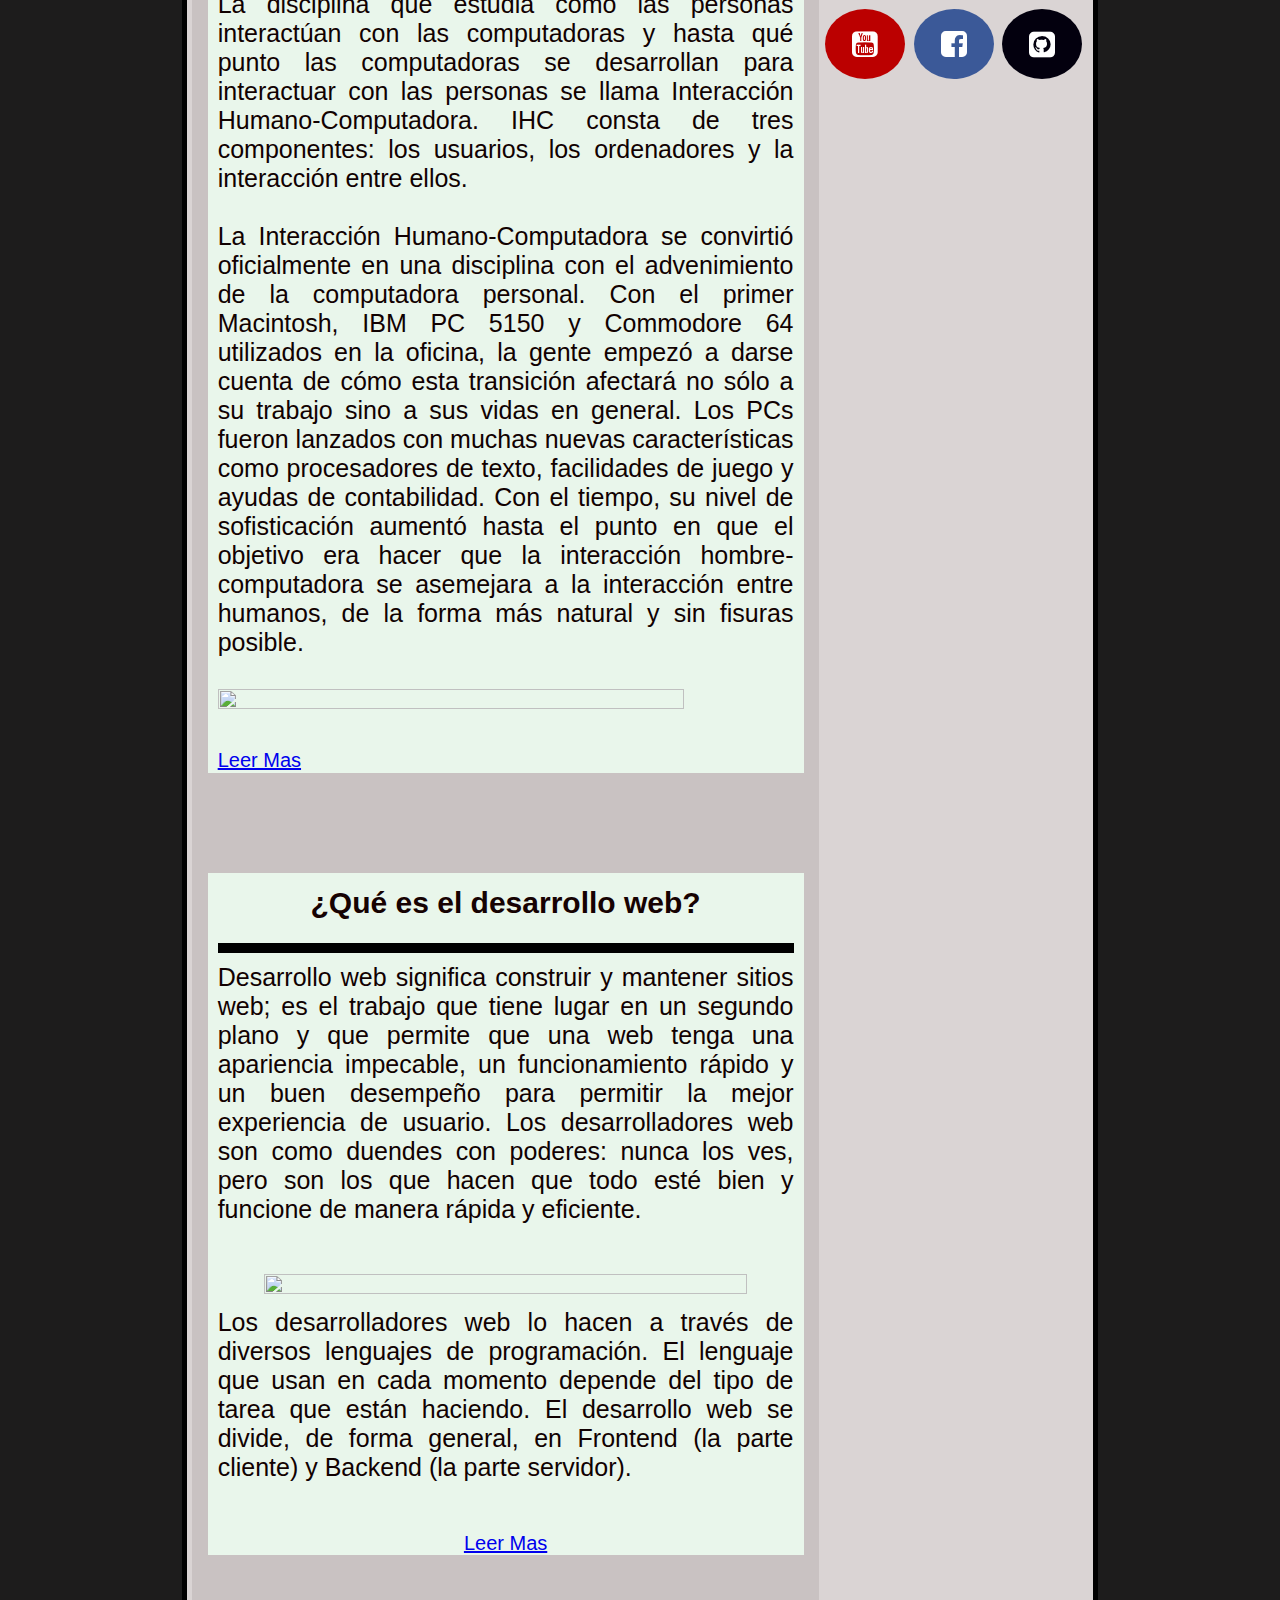
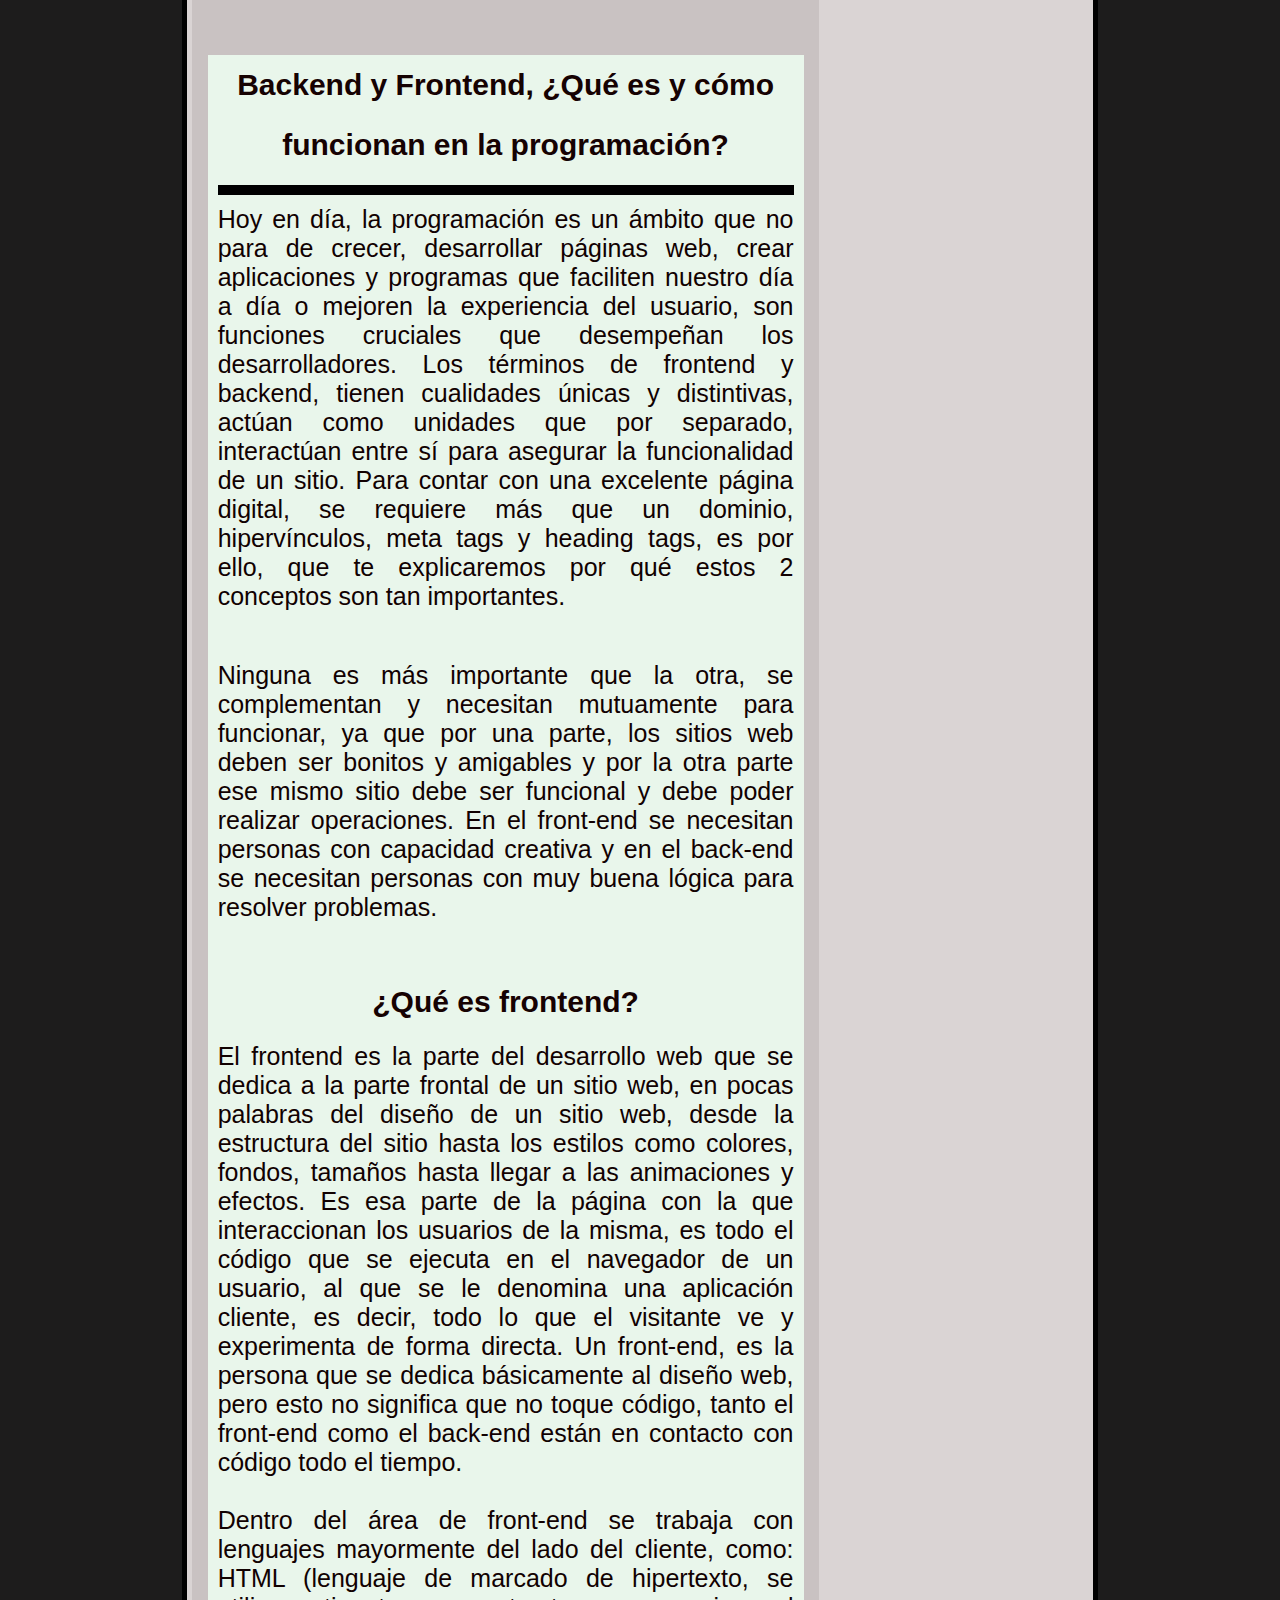
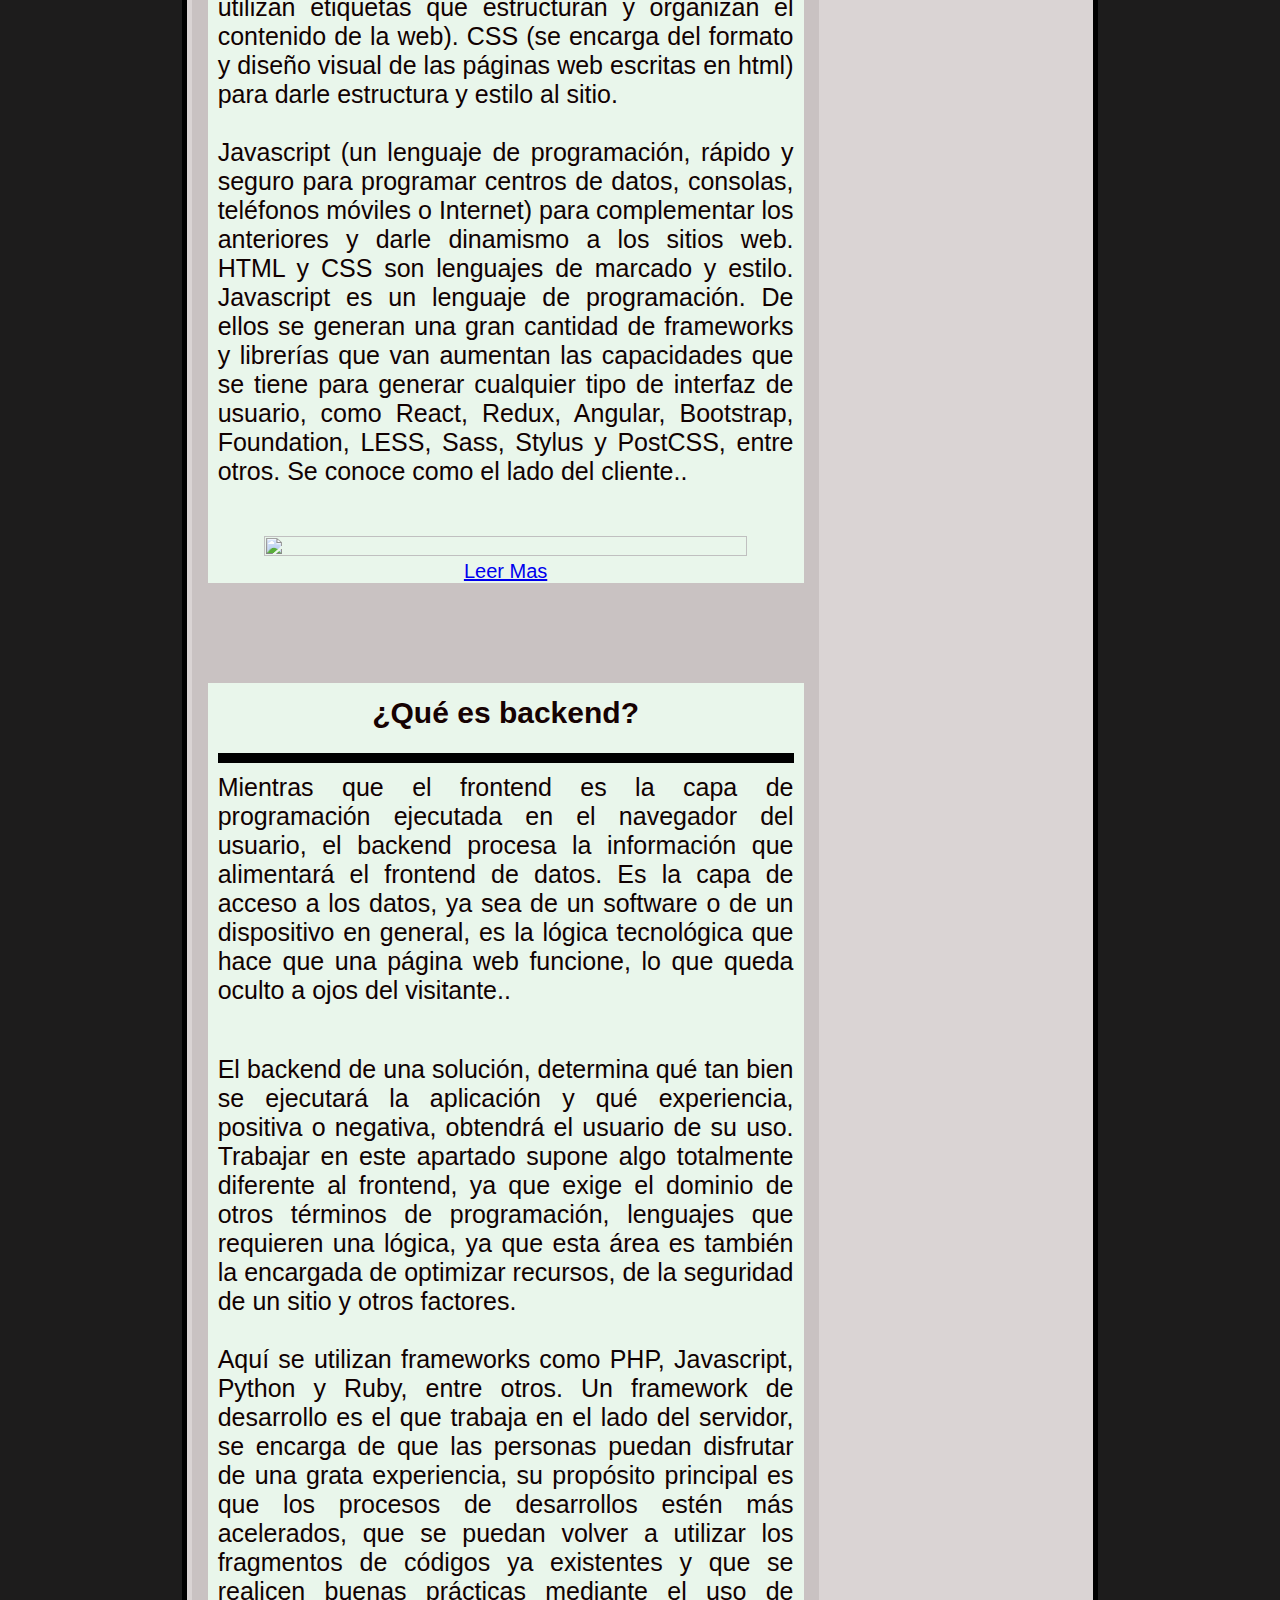
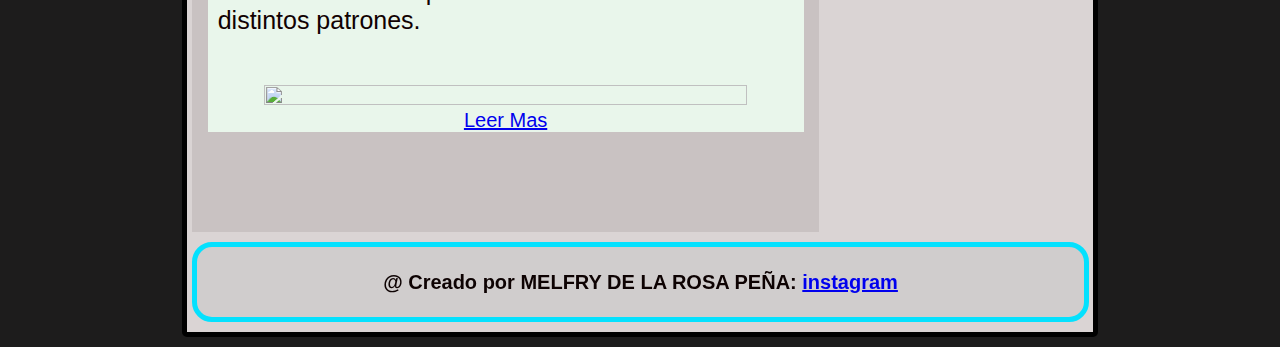
==== commit 9bd0fd13: "Update index.html" ====
--- a/index.html
+++ b/index.html
@@ -55,7 +55,7 @@
              y su asistente de voz, Alexa, son todas Interfaces de Usuario.
              <br>
 
-             <img src=https://www.tekkiwebsolutions.com/wp-content/uploads/project-prototyping.svg" alt="" >
+            <img width="500" height="350"  src=https://www.tekkiwebsolutions.com/wp-content/uploads/project-prototyping.svg" alt="" >
          
         </p>
        
--- a/css/style.css
+++ b/css/style.css
@@ -440,6 +440,7 @@
     text-align: center;
     font-family: Arial, Helvetica, sans-serif;
     background-color: rgb(254, 17, 17);
+    background:rgb(29, 28, 28) url(https://encrypted-tbn0.gstatic.com/images?q=tbn:ANd9GcSUqHdwZfD-xrBjSQ4jyPd_QFrVi2ThnCA6UA&usqp=CAU)
   }
 
   /* 3ERA Regla para el Contenedor de mi Pagina Web */
@@ -450,19 +451,19 @@
     color: black;
     margin: 0px auto;
     border-radius: 5px;
-    border: 5px solid #efe30a;
+    border: 5px solid rgb(4, 225, 254);
     padding-left: 5px;
     padding-right: 5px;
-    background-color: #ffffff;
+    background-color: rgb(218, 212, 212);
     margin-top: 1px;
     margin-bottom: 1px;
   }
 
   header {
-    color: black;
+    color: white;
     font-size: 16px;
     text-align: center;
-    background-color: rgb(220, 206, 10);
+    background-color: black;
     width: 100%;
     height: auto;
     text-align: center;
@@ -523,7 +524,7 @@
     text-align: center;
     line-height: 30px;
     color: rgb(22, 2, 2);
-    background-color: rgb(85, 255, 0);
+    background-color: rgb(4, 225, 254);
     border-radius: 20px;
     -webkit-border-radius: 20px;
     -moz-border-radius: 20px;
@@ -629,7 +630,7 @@
 .formulario {
   width: 85%;
   border-radius: 5px;
-  border: 1px solid rgb(173, 222, 10);
+  border: 1px solid black;
   background-color: #f2f2f2;
   padding: 20px;
   margin-left: auto;
@@ -651,7 +652,7 @@
 }
 
 input[type=submit] {
-  background-color: #04AA6D;
+  background-color:rgb(4, 225, 254);
   color: white;
   padding: 12px 20px;
   border: none;
@@ -660,7 +661,7 @@
 }
 
 input[type=submit]:hover {
-  background-color: #ccdd0e;
+  background-color: rgb(218, 212, 212;
   color: black;
   font-size: 18px;
 }
@@ -715,11 +716,11 @@
  margin: 4px 2px;
  cursor: pointer;
  border-radius:50% ;
- -webkit-border-radius:50% ;
+ -webkit-border-radius:13% ;
  -moz-border-radius:50% ;
- -ms-border-radius:50% ;
+ -ms-border-radius:8% ;
  -o-border-radius:50% ;
- border:5px solid #dbee06;
+ border:5px solid black;
 }
 
 /* FORMATO DE LA TABLA */
@@ -746,13 +747,13 @@
 
 #customers tr:nth-child(even){background-color: #f2f2f2;}
 
-#customers tr:hover {background-color: rgb(255, 246, 74);}
+#customers tr:hover {background-color: rgb(218, 212, 212);}
 
 #customers th {
   padding-top: 5px;
   padding-bottom: 12px;
-  background-color: #9eed55;
-  color: rgb(20, 4, 189);
+  background-color: rgb(4, 225, 254) ;
+  color: white;
   text-align: center;
   font-size: 18px;
   list-style: none;
@@ -775,7 +776,7 @@
 /* FORMATO PARA EL FOOTER*/
 
 footer .footer {
-  background-color: #eede2b;
+  background-color: rgb(218, 212, 212);
   width: 100%;
   height: 70px;
   line-height: 70px;
@@ -812,7 +813,7 @@
   body {
     text-align: center;
     font-family: Arial, Helvetica, sans-serif;
-    background-color: rgb(254, 17, 17);
+    background-color: black;
   }
 
   /* 3ERA Regla para el Contenedor de mi Pagina Web */
@@ -877,7 +878,7 @@
   text-align: center;
   font-size: 10px;
   line-height: 10px;
-  background-color: #df0b0b;
+  background-color: black;
 }
  
-}+}
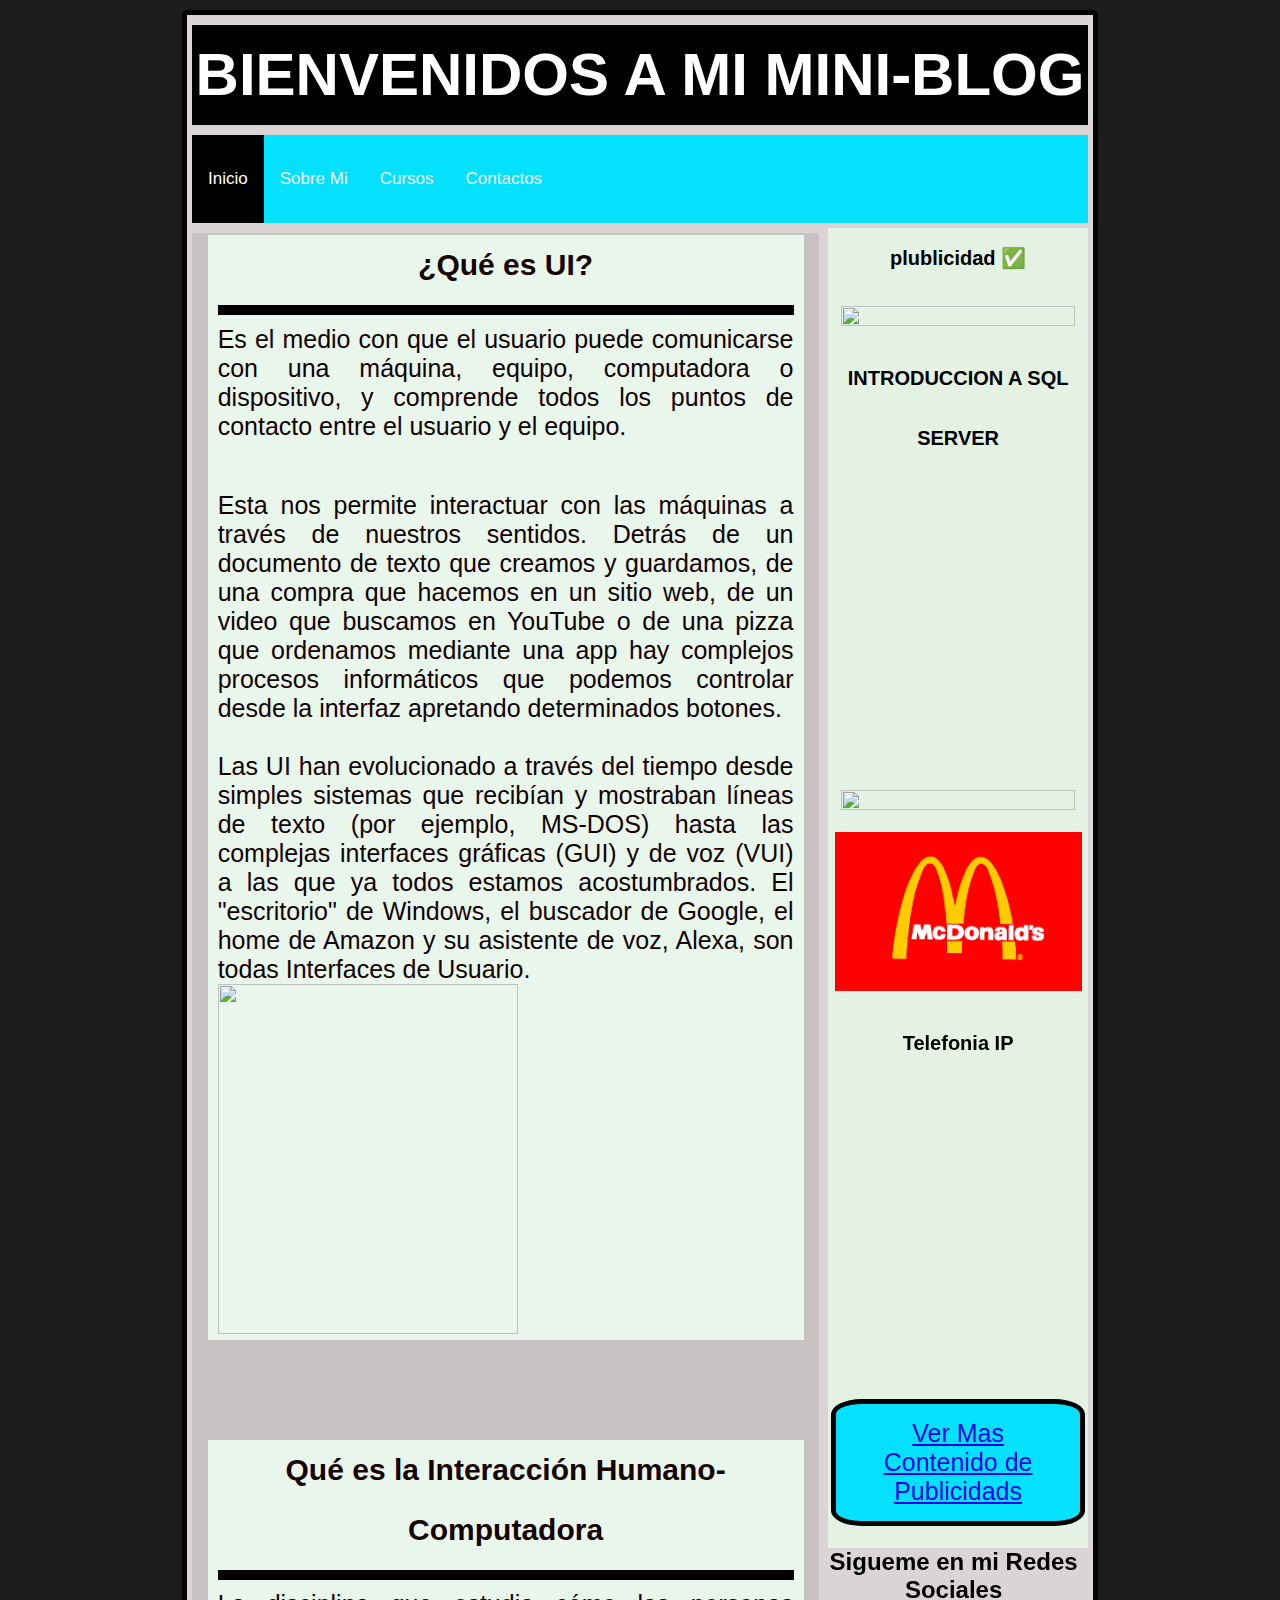
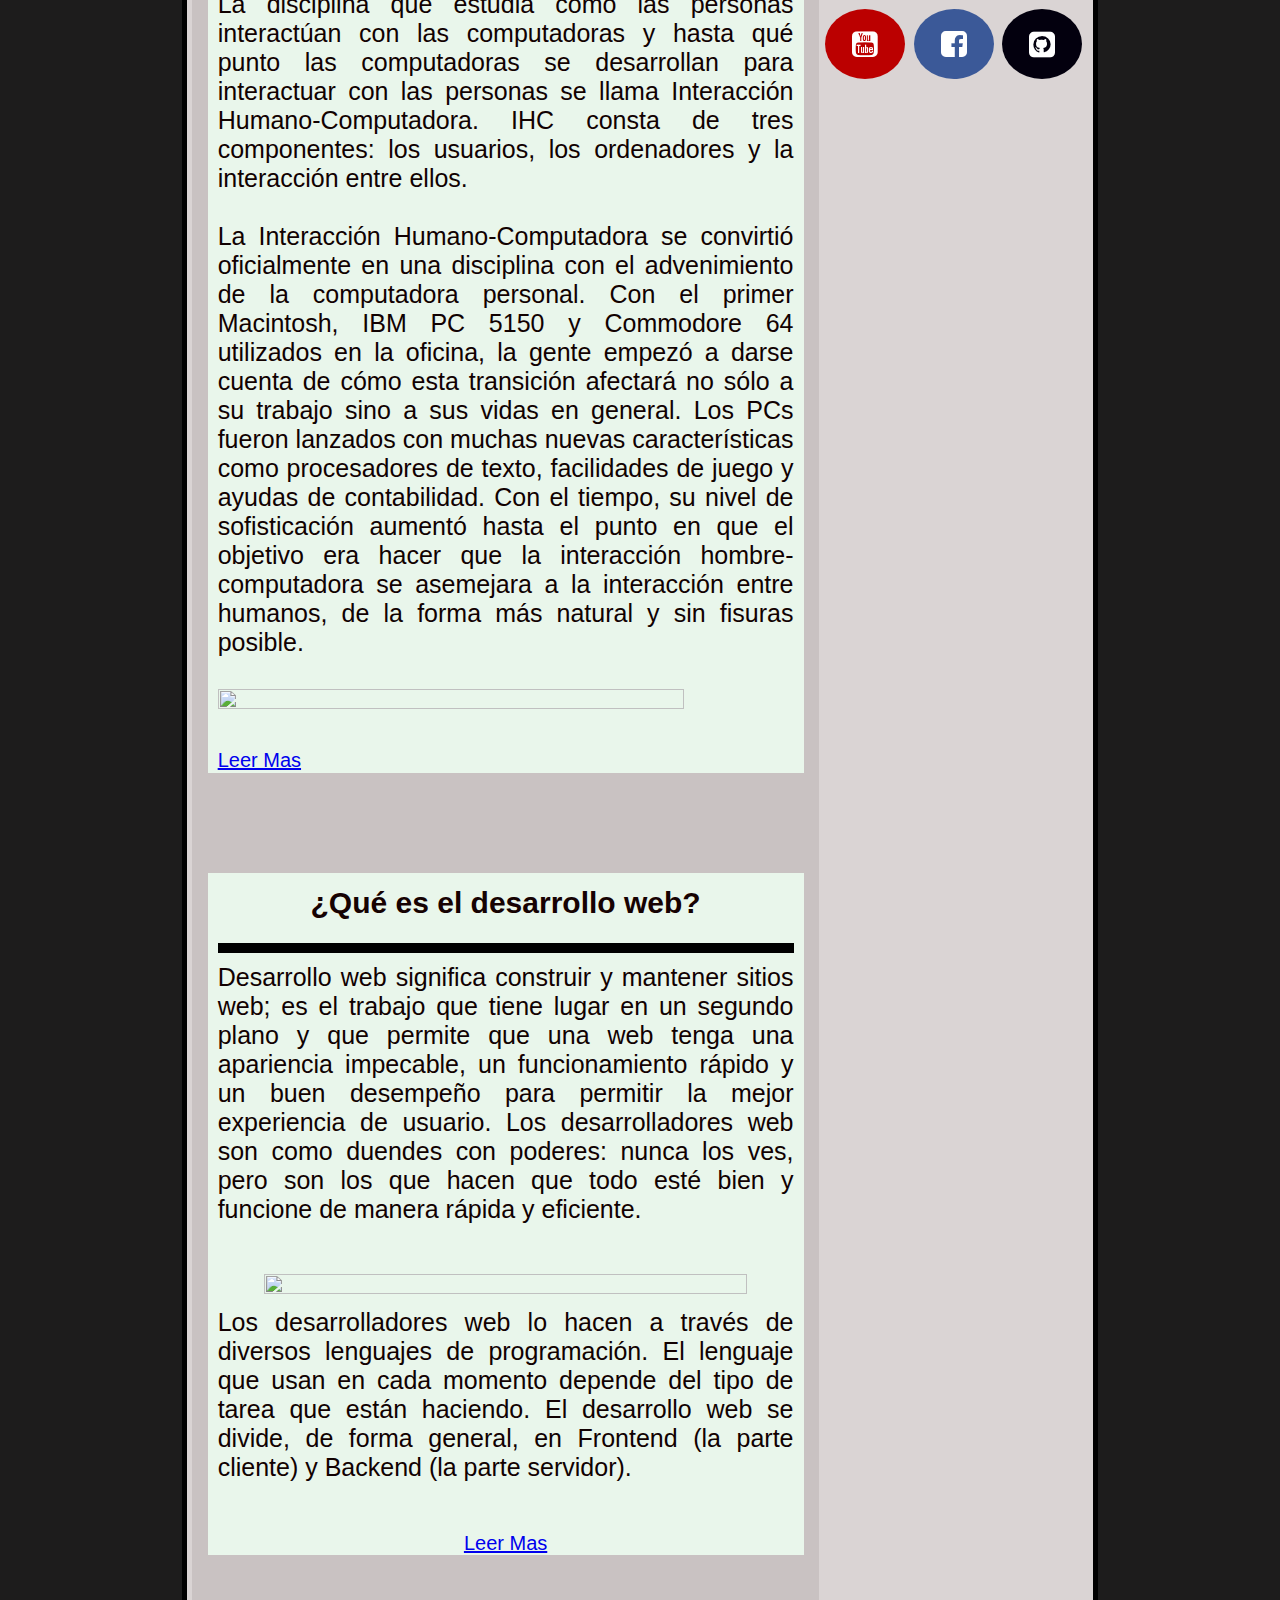
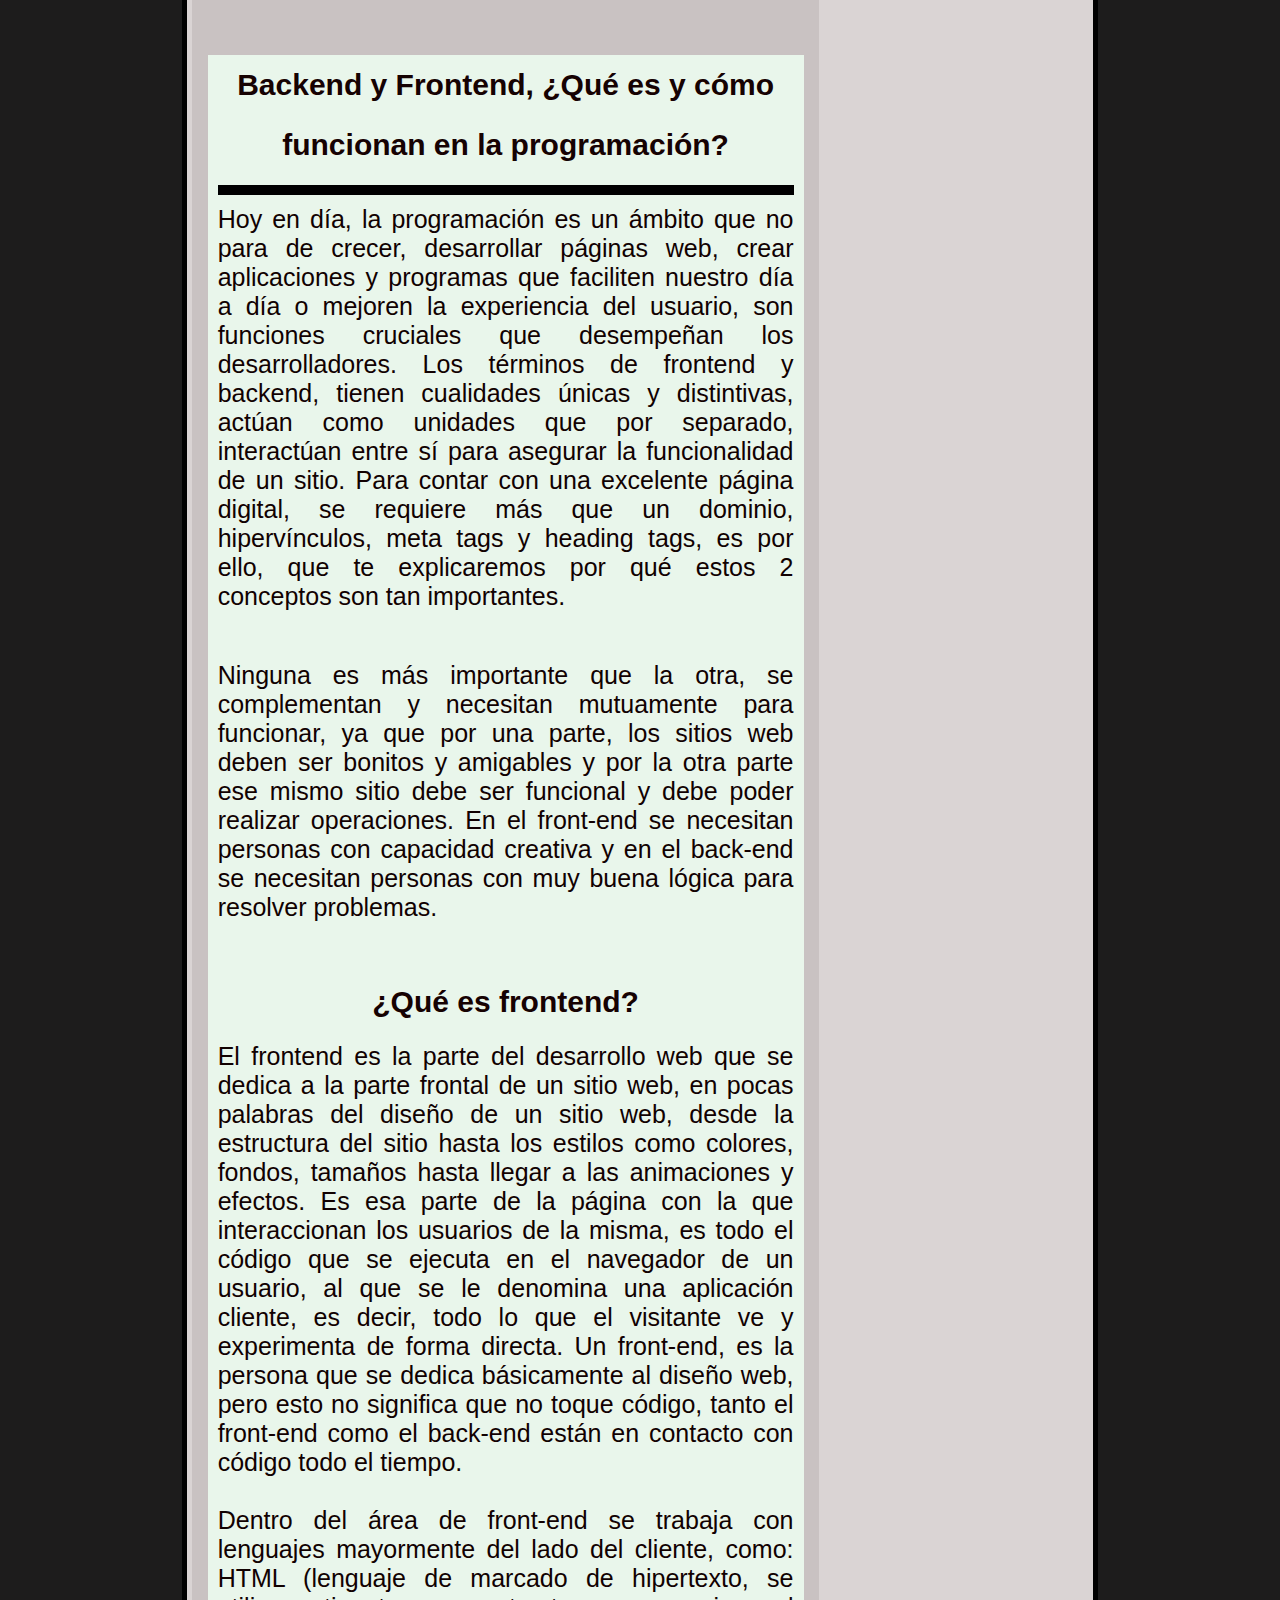
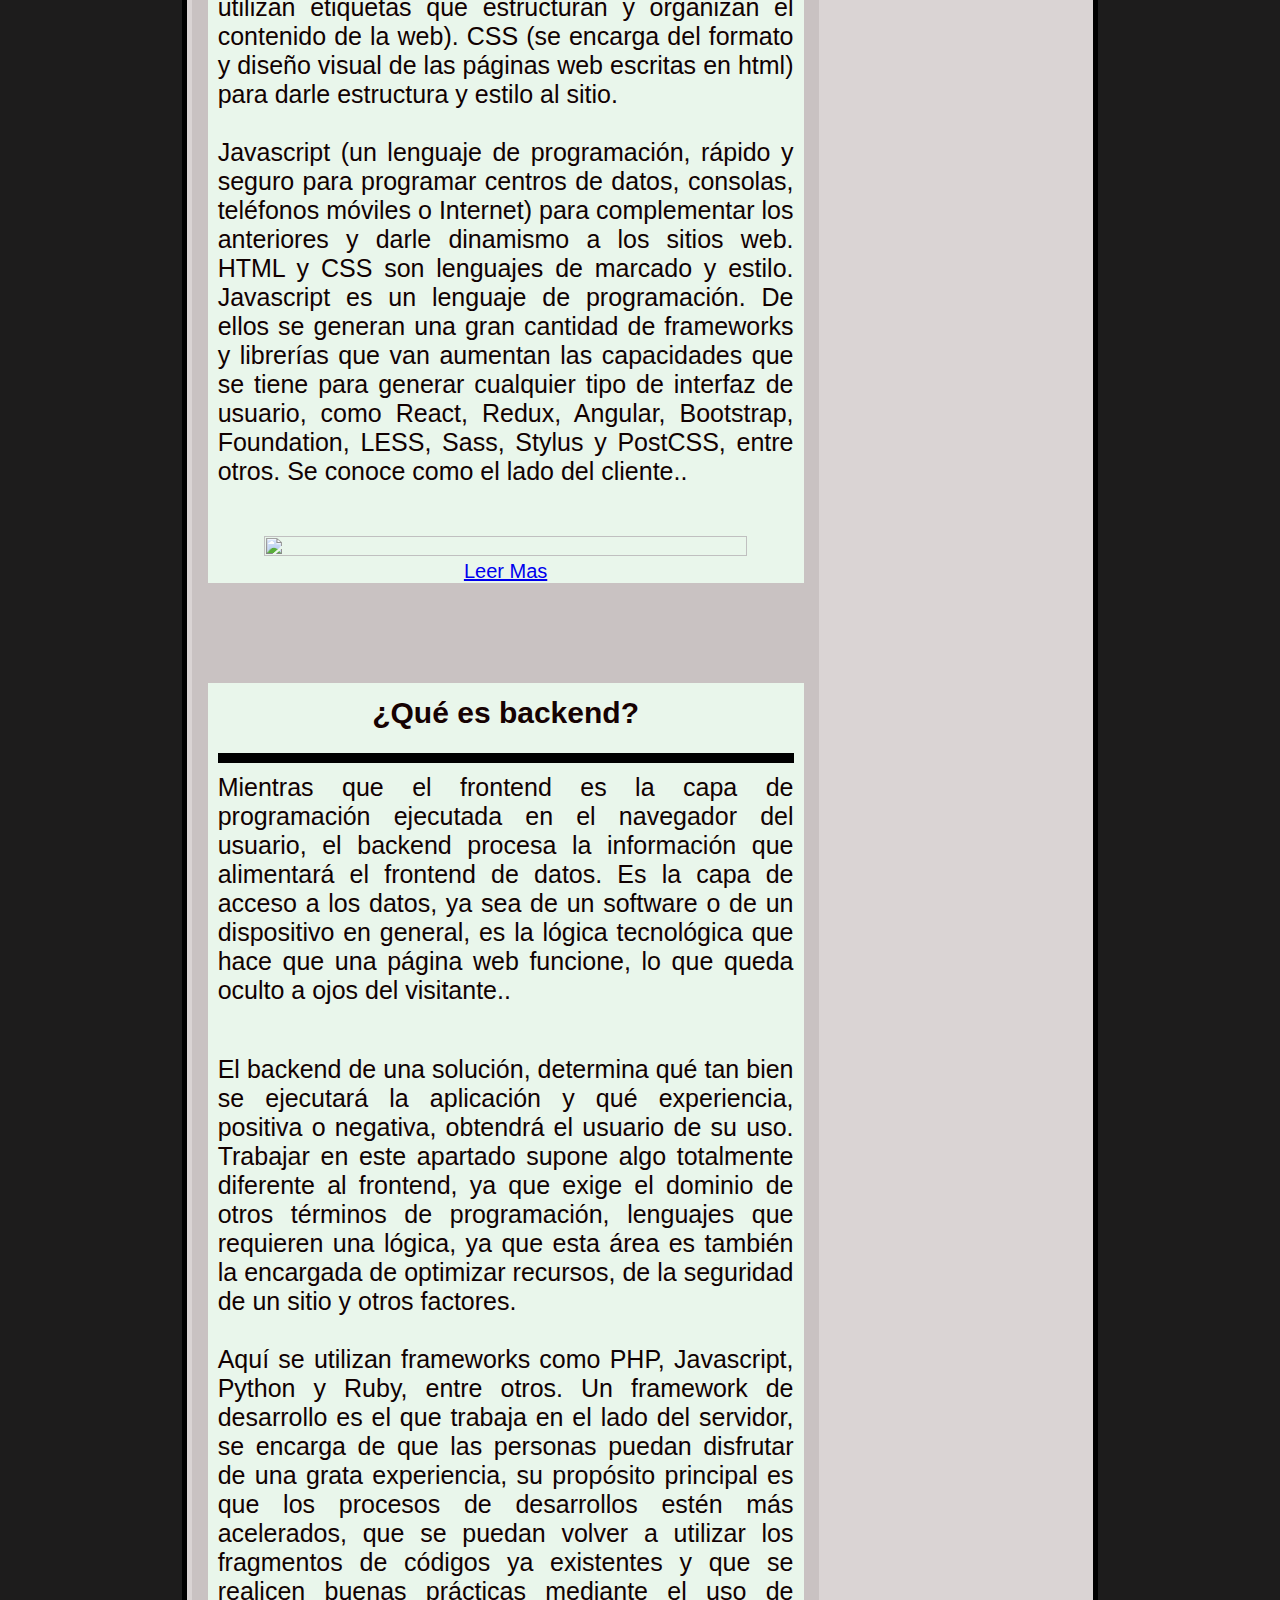
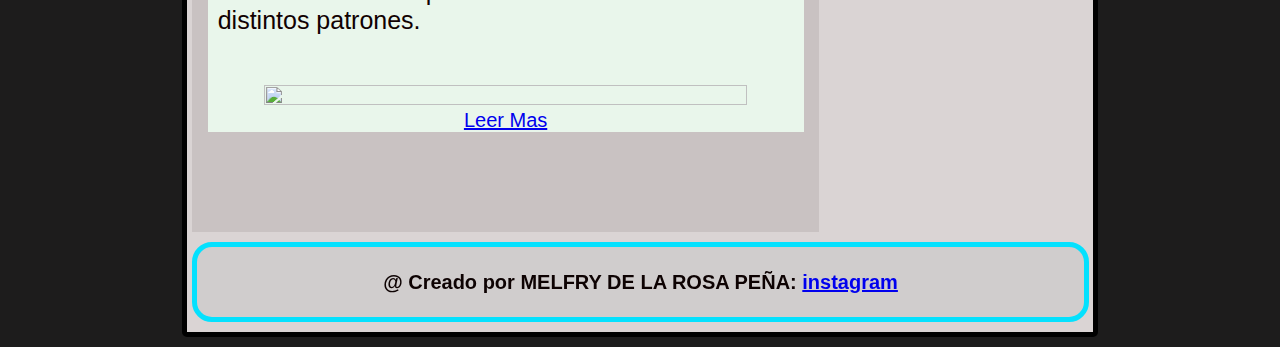
==== commit 218a1cb7: "Update index.html" ====
--- a/index.html
+++ b/index.html
@@ -55,7 +55,7 @@
              y su asistente de voz, Alexa, son todas Interfaces de Usuario.
              <br>
 
-            <img width="500" height="350"  src=https://www.tekkiwebsolutions.com/wp-content/uploads/project-prototyping.svg" alt="" >
+            <img width="300" height="350"  src=https://www.tekkiwebsolutions.com/wp-content/uploads/project-prototyping.svg" alt="" >
          
         </p>
        
